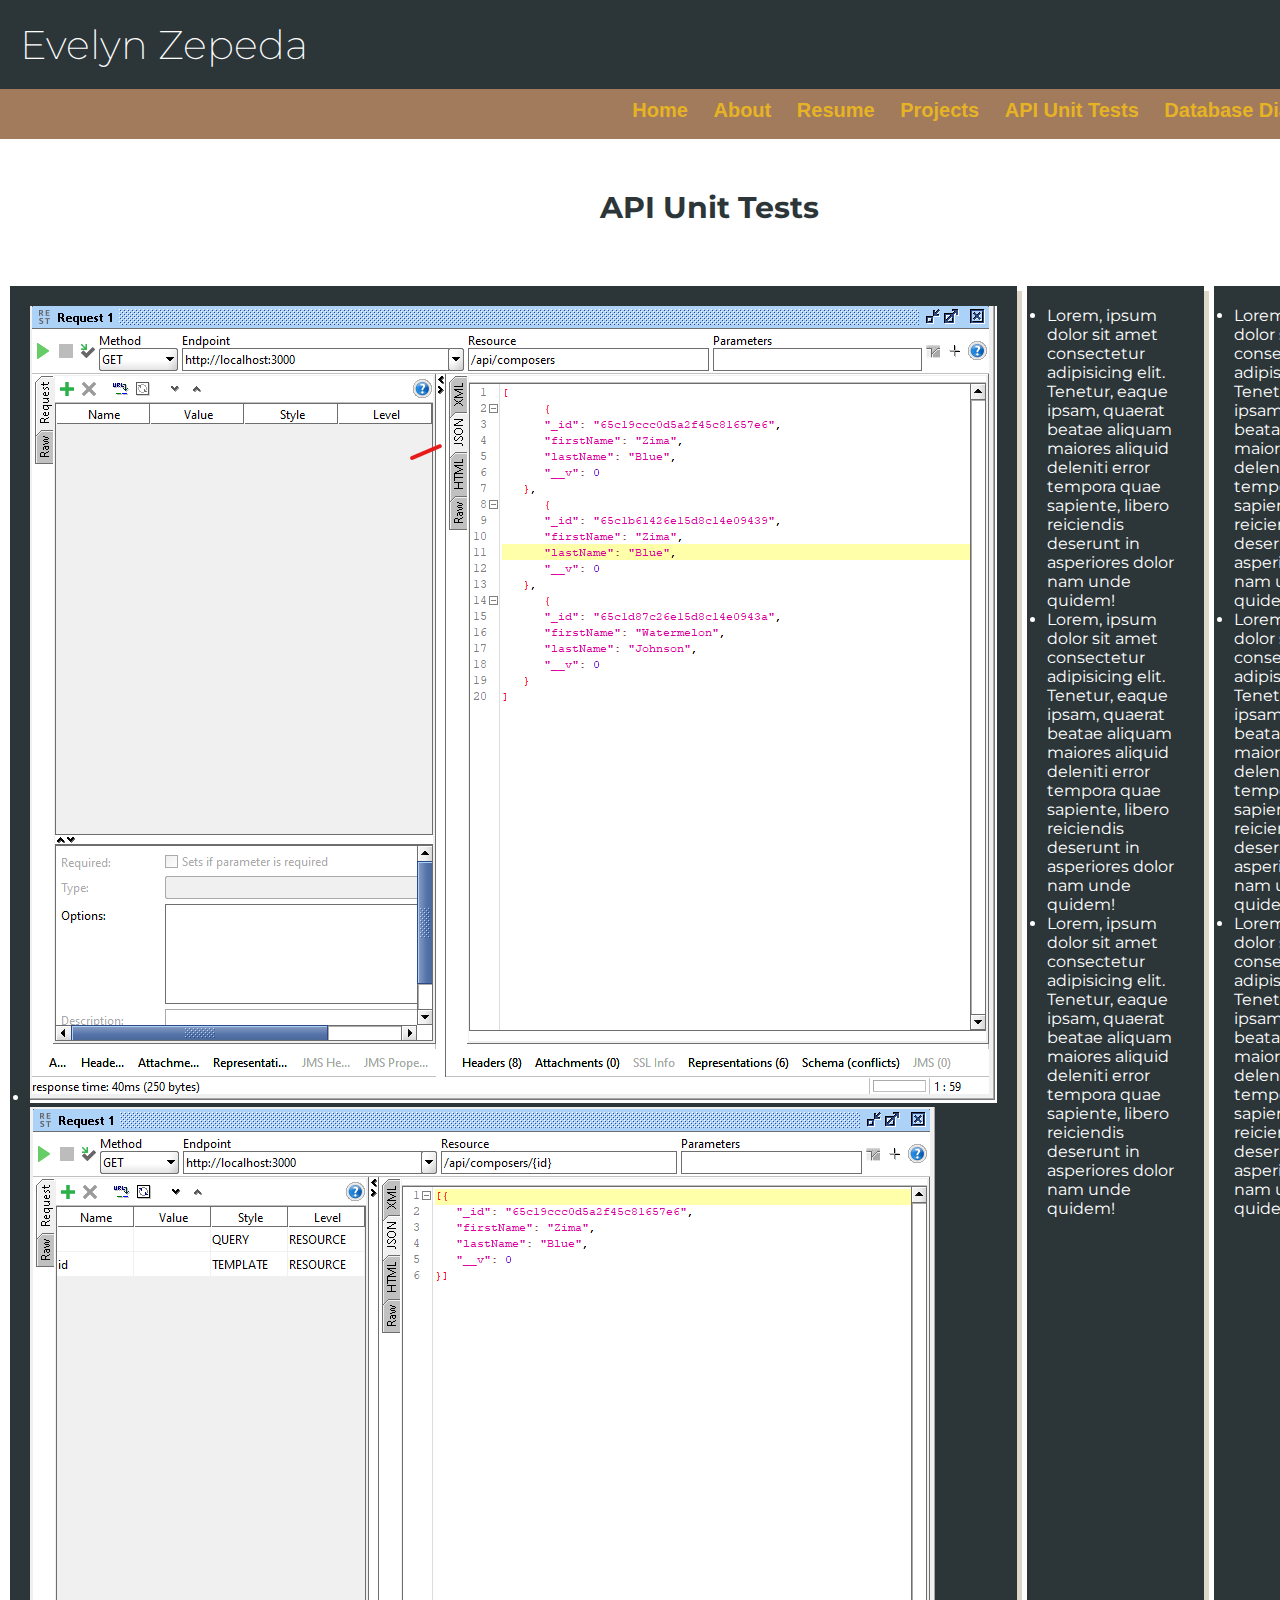
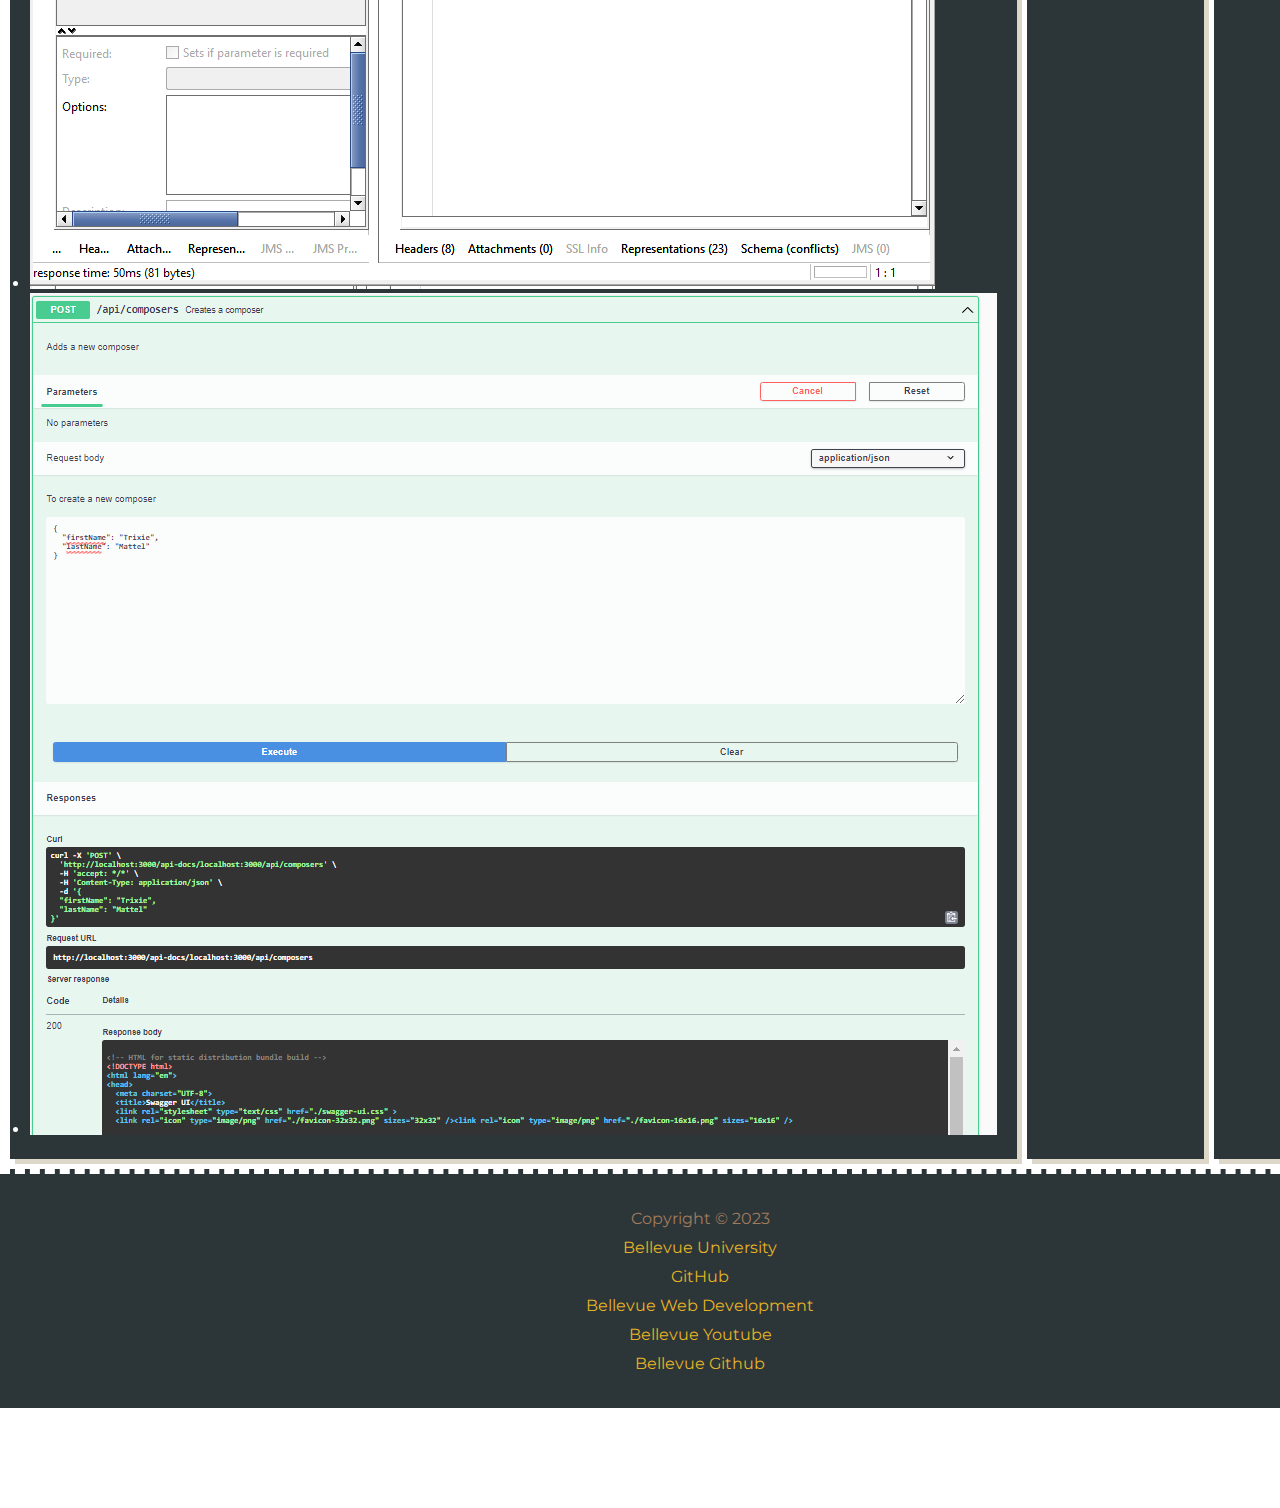
==== personal-portfolio/api.html @ da41aa1c "Week 4" ====
<!--
======================================
Title: api.html 
Author: Evelyn Zepeda
Date: 12/17/23
Description: API Units Page
=====================================
-->

<!DOCTYPE html>
<html lang="en">
<head>
  <meta charset="UTF-8">
  <meta name="viewport" content="width=device-width, initial-scale=1.0">
  <title>API Unit Tests</title>
  <link rel="stylesheet" href="style.css">
  <script src="footer.js"></script>
  <script src="header.js"></script>
  <link href="https://fonts.googleapis.com/css2?family=Montserrat:wght@200;500&family=Oswald:wght@500;700&display=swap" rel="stylesheet">
</head>
<body>
  
  <div class="container">

    
      <header-component></header-component>

      
        <h2 id="api-title">API Unit Tests</h2>
  
      <div class="api">
      <div class="api-container">
        <p><li><img src="images/findAll-api-unit-test.png"></p>
        </li><div>
          <p><li><img src="images/get-id-api-unit-test.png"></p></li>
        </div>
        <div>
          <p><li><img src="images/post-api-unit-test-swagger.png"> </p></li>
        </div>
      </div>
    

      <div class="api-container">
        <p><li>Lorem, ipsum dolor sit amet consectetur adipisicing elit. Tenetur, eaque ipsam, quaerat beatae aliquam maiores aliquid deleniti error tempora quae sapiente, libero reiciendis deserunt in asperiores dolor nam unde quidem!</p>
        </li><div>
          <p><li>Lorem, ipsum dolor sit amet consectetur adipisicing elit. Tenetur, eaque ipsam, quaerat beatae aliquam maiores aliquid deleniti error tempora quae sapiente, libero reiciendis deserunt in asperiores dolor nam unde quidem!</p></li>
        </div>
        <div>
          <p><li>Lorem, ipsum dolor sit amet consectetur adipisicing elit. Tenetur, eaque ipsam, quaerat beatae aliquam maiores aliquid deleniti error tempora quae sapiente, libero reiciendis deserunt in asperiores dolor nam unde quidem!</p></li>
        </div>
      </div>

      <div class="api-container">
        <p><li>Lorem, ipsum dolor sit amet consectetur adipisicing elit. Tenetur, eaque ipsam, quaerat beatae aliquam maiores aliquid deleniti error tempora quae sapiente, libero reiciendis deserunt in asperiores dolor nam unde quidem!</p>
        </li><div>
          <p><li>Lorem, ipsum dolor sit amet consectetur adipisicing elit. Tenetur, eaque ipsam, quaerat beatae aliquam maiores aliquid deleniti error tempora quae sapiente, libero reiciendis deserunt in asperiores dolor nam unde quidem!</p></li>
        </div>
        <div>
          <p><li>Lorem, ipsum dolor sit amet consectetur adipisicing elit. Tenetur, eaque ipsam, quaerat beatae aliquam maiores aliquid deleniti error tempora quae sapiente, libero reiciendis deserunt in asperiores dolor nam unde quidem!</p></li>
        </div>
      </div>
      
      
</div><footer-component></footer-component>
    </div>
  </div>

</body>
</html>
---- personal-portfolio/style.css ----
* {
    margin: 0;
    padding: 0;
    box-sizing: border-box;
}

.about {
    background-color: #DCD7C9;
}

body {
    /* background-color: #223a3b; */
}

.container {
    width: 1400px;
    margin: 0 auto;
    margin-bottom: 100px;
}



.name {
    font-size: 40px;
    font-family: montserrat;
    font-weight: 200;
    background-color: #2C3639;
    color: #fff;
    padding: 20px;
    
}

nav {
    /* background-color: #F4dec8; */
    background-color: #A27B5C;
    height: 50px;
    font-size: 20px;
    font-family: 'Gill Sans', 'Gill Sans MT', Calibri, 'Trebuchet MS', sans-serif;
    font-weight: 700;
    text-align: right;
    padding-top: 10px;
    padding-right: 40px;
}

.home-image {
    /* background-color: #2a3646; */
    margin: 40px 0 0 60px;
    padding-top: 10px;
}


.profile-img {
    width: 500px;
    border: 15px solid #ca8b2c;
    border-radius: 12%;
    float: left;
    margin-top: 30px;
}

.brief-bio {
    float: right;
    width: 700px;
    background-color: #102c35;
    height: 600px;
    color: #fff;
    font-family: 'Gill Sans', 'Gill Sans MT', Calibri, 'Trebuchet MS', sans-serif;
    font-size: 25px;
    border-radius: 12%;
    border: 10px solid rgb(37, 56, 68);
    margin-right: 30px;
    margin-bottom: 100px;
    padding-top: 40px;
    
}

.background {
    background-color: #DCD7C9;
}

.bio {
    padding: 40px;
    word-spacing: 7px;
}

.hello-world {
    font-family: montserrat;
    font-weight: 200;
    margin-left: 40px;
    margin-top: 10px;
}

.bucket-container {
 clear: both;
 background-color: #A27B5C;
 height: 300px;
 
}

#bucket-list {
    font-family: montserrat;
    font-weight: 500;
    color: #fff;
    font-size: 30px;
    padding: 30px 40px;
}
    


.grid-container {
    display: grid;
    grid-template-columns: auto auto auto;
    padding-left: 40px;
}

.grid-item {
    font-size: 25px;
    padding: 5px;
    display: inline;
    font-family: 'Gill Sans', 'Gill Sans MT', Calibri, 'Trebuchet MS', sans-serif;
}

ul {
    list-style-type: none;
    width: 1400px;
}

a {
    padding: 10px;
}


a:link {
    color: #E6B325;
    text-decoration: none;
}

a:visited {
    color: #61481C;
}

a:hover {
    color: #DCD7C9;
}

#watermelon {
    width: 400px;
    float: left;
    margin: 100px 30px 0 40px;
    border: 15px solid #ca8b2c;
    border-radius: 12%;
}

#splash {
    width: 400px;
    float: right;
    border: 15px solid #ca8b2c;
    border-radius: 12%;
    margin: 70px 40px 0 30px;
}

#center {
    padding: 150px 0;
    width: 700px;
    margin-left: 400px;
    height: 700px;
   
}

.about {
    width: 500px; 
    font-family: 'Gill Sans', 'Gill Sans MT', Calibri, 'Trebuchet MS', sans-serif;

}

.about-background {
   background-color: #DCD7C9;
}

#about-title {
    font-family: montserrat;
    font-weight: 500;
    color: white;
    padding-bottom: 10px;
}

 #resume-container {
    background-color: #DCD7C9;
    height: 700px;
 }

 #resume-background {
    background-color: #102c35;
    width: 900px;
    margin: 0 auto;
    height: 700px;
 }

 #title {
    font-family: montserrat;
    font-weight: 200;
    color: #fff;
    text-align: center;
    padding: 10px;
    font-size: 25px;
 }

 #job-title {
    margin-right: 200px;
    font-size: 30px;
    color: #A27B5C;
    float: right;
    font-family: 'Gill Sans', 'Gill Sans MT', Calibri, 'Trebuchet MS', sans-serif;
 }


 #job-list {
    text-align: center;
    float: right;
    width: 200px;
    margin-right: 120px;
    color: #A27B5C;
    font-size: 18px;
    font-family: 'Gill Sans', 'Gill Sans MT', Calibri, 'Trebuchet MS', sans-serif;


 }

 #date-title {
    color: #A27B5C;
    font-family: 'Gill Sans', 'Gill Sans MT', Calibri, 'Trebuchet MS', sans-serif;
    font-size: 18px;
    font-size: 30px;
    padding-left: 200px;
    /* background-color: greenyellow; */
 }


 #dates {
    /* clear: both; */
    text-align: center;
    width: 200px;
    margin-left: 120px;
    /* padding-left: 190px; */
    color: #A27B5C;
    float: left;
    font-size: 18px;
    font-family: 'Gill Sans', 'Gill Sans MT', Calibri, 'Trebuchet MS', sans-serif;
 }


 .spacing {
    margin-top: 100px;
 }

 #projects-title {
    font-family: montserrat;
    text-align: center;
    padding: 30px;
 }

 #projects-background {
    background-color: #DCD7C9;
    
 }

#projects-container {
    width: 600px;
    text-align: center;
    margin-left: 400px;
    background-color: white;
    padding: 30px;
    box-shadow: 10px 10px black;
}

.cards {
    display: grid;
    padding: 10px;
    column-gap: 10px;
    row-gap: 10px;
    grid-template-columns: auto auto auto;
    font-family: montserrat;
}

.api {
     display: grid;
    padding: 10px;
    column-gap: 10px;
    row-gap: 10px;
    grid-template-columns: auto auto auto;
    font-family: montserrat;
}

.api-container {
    background-color: #2C3639;
    box-shadow: 5px 5px #DCD7C9;
    color: white;
    padding: 20px;
}

#api-title {
    padding: 50px 0 50px 600px;
    width: 100%;
    color: #2C3639;
    font-family: montserrat;
    font-size: 30px;
    
}

.data-container {
    background-color: #ca8b2c;
    color: white;
    padding: 100px;
   
}

#footer {
    padding: 30px;
    border-top: dashed 5px #fff;
    text-align: center;
    width: 1400px;
    background-color: #2C3639;
    color: #A27B5C;
    font-family: montserrat, sans-serif;
}

.footer-padding {
    padding: 5px;
}
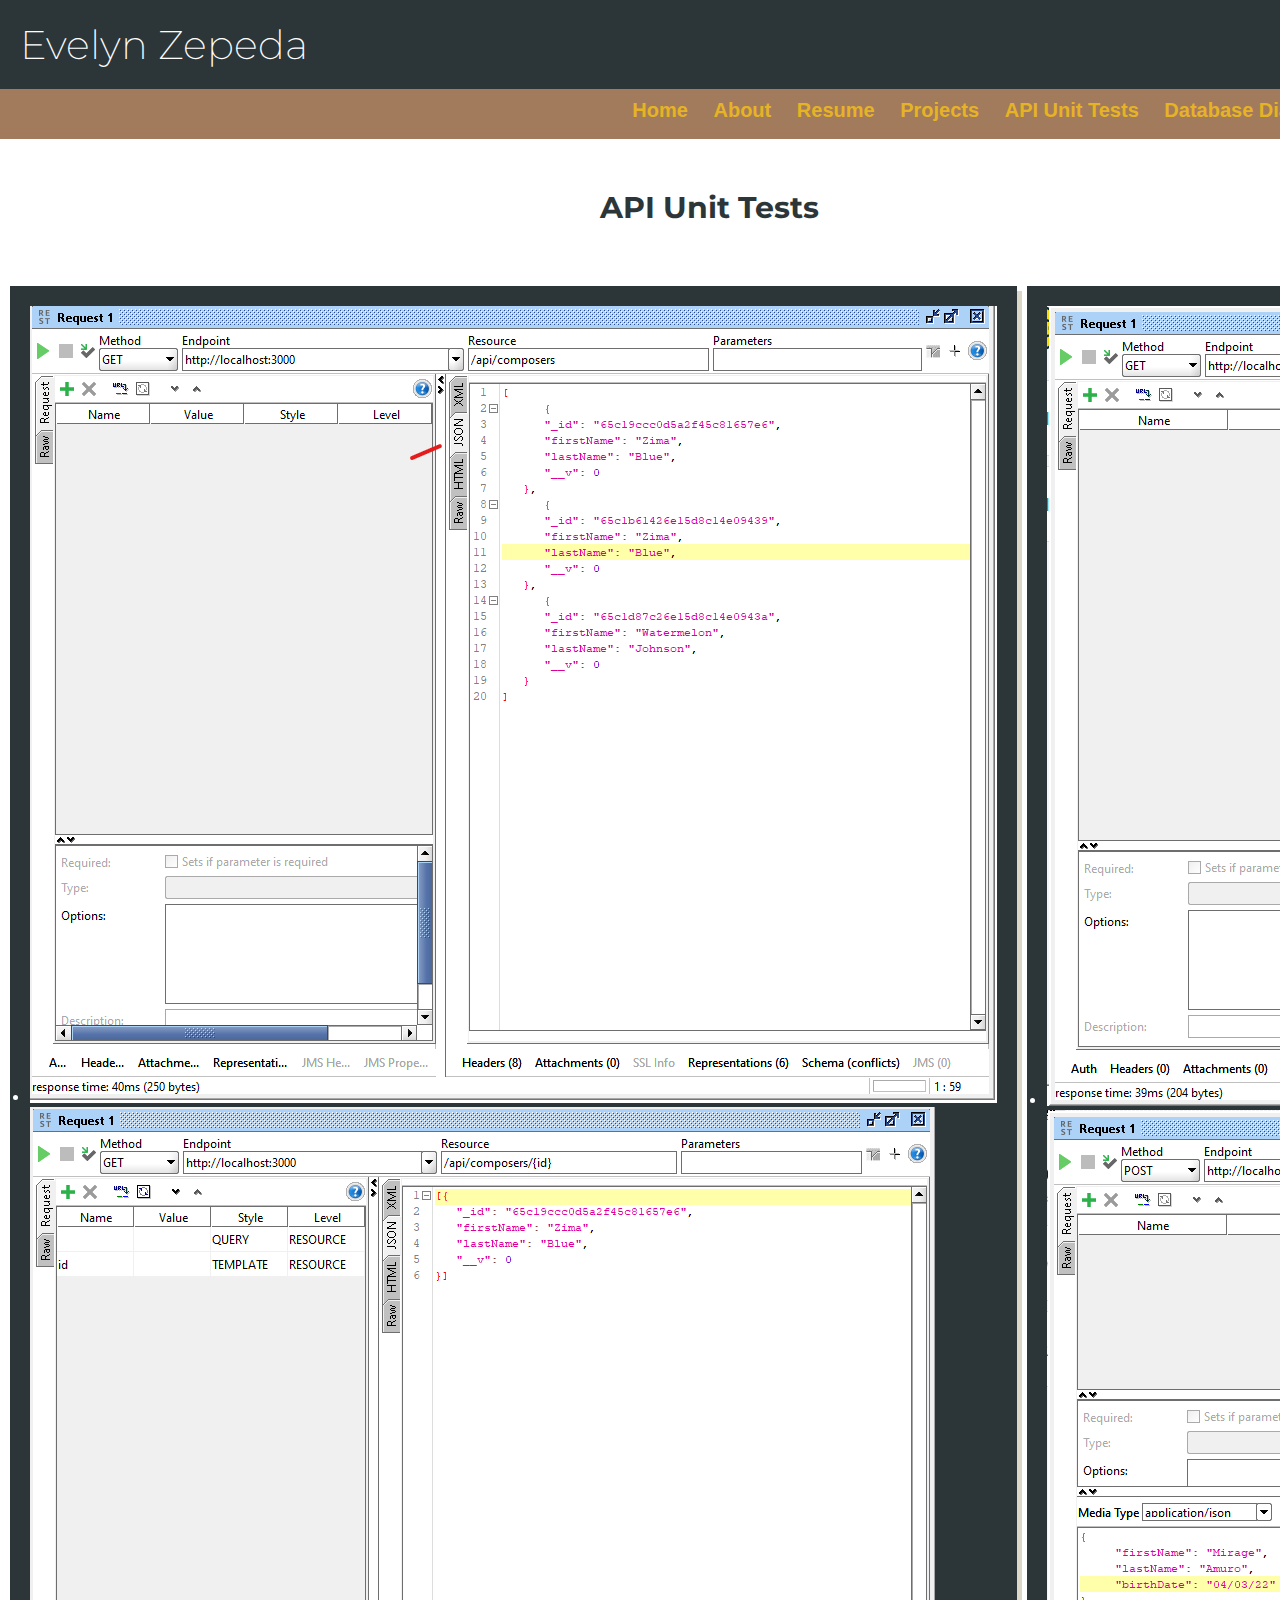
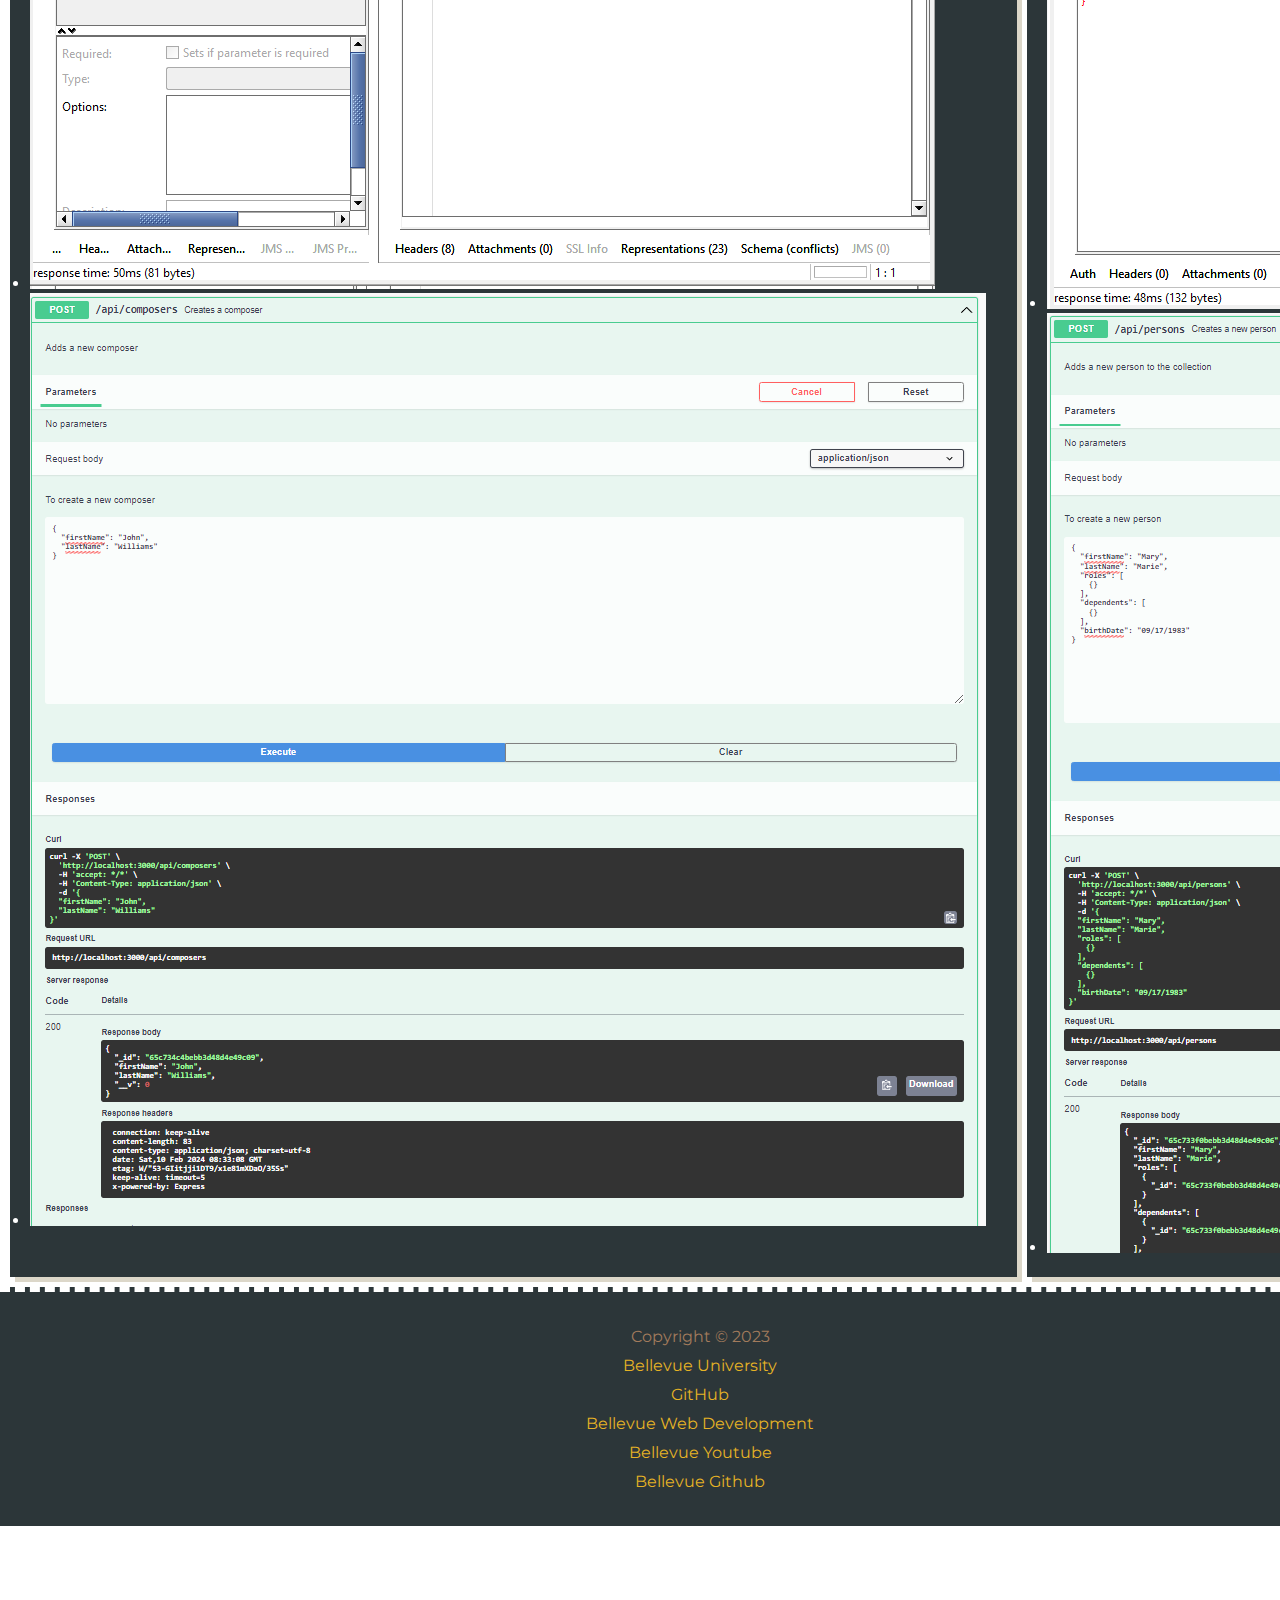
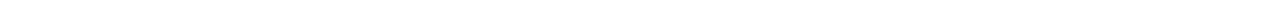
==== commit 04cfc7de: "Week 5" ====
--- a/personal-portfolio/api.html
+++ b/personal-portfolio/api.html
@@ -41,12 +41,12 @@
     
 
       <div class="api-container">
-        <p><li>Lorem, ipsum dolor sit amet consectetur adipisicing elit. Tenetur, eaque ipsam, quaerat beatae aliquam maiores aliquid deleniti error tempora quae sapiente, libero reiciendis deserunt in asperiores dolor nam unde quidem!</p>
+        <p><li><img src="images/get-persons-soapui.png"> </p>
         </li><div>
-          <p><li>Lorem, ipsum dolor sit amet consectetur adipisicing elit. Tenetur, eaque ipsam, quaerat beatae aliquam maiores aliquid deleniti error tempora quae sapiente, libero reiciendis deserunt in asperiores dolor nam unde quidem!</p></li>
+          <p><li><img src="images/soapui-post-unit-test.png"> </p></li>
         </div>
         <div>
-          <p><li>Lorem, ipsum dolor sit amet consectetur adipisicing elit. Tenetur, eaque ipsam, quaerat beatae aliquam maiores aliquid deleniti error tempora quae sapiente, libero reiciendis deserunt in asperiores dolor nam unde quidem!</p></li>
+          <p><li><img src="images/persons-get-swaggerui.png"> </p></li>
         </div>
       </div>
 
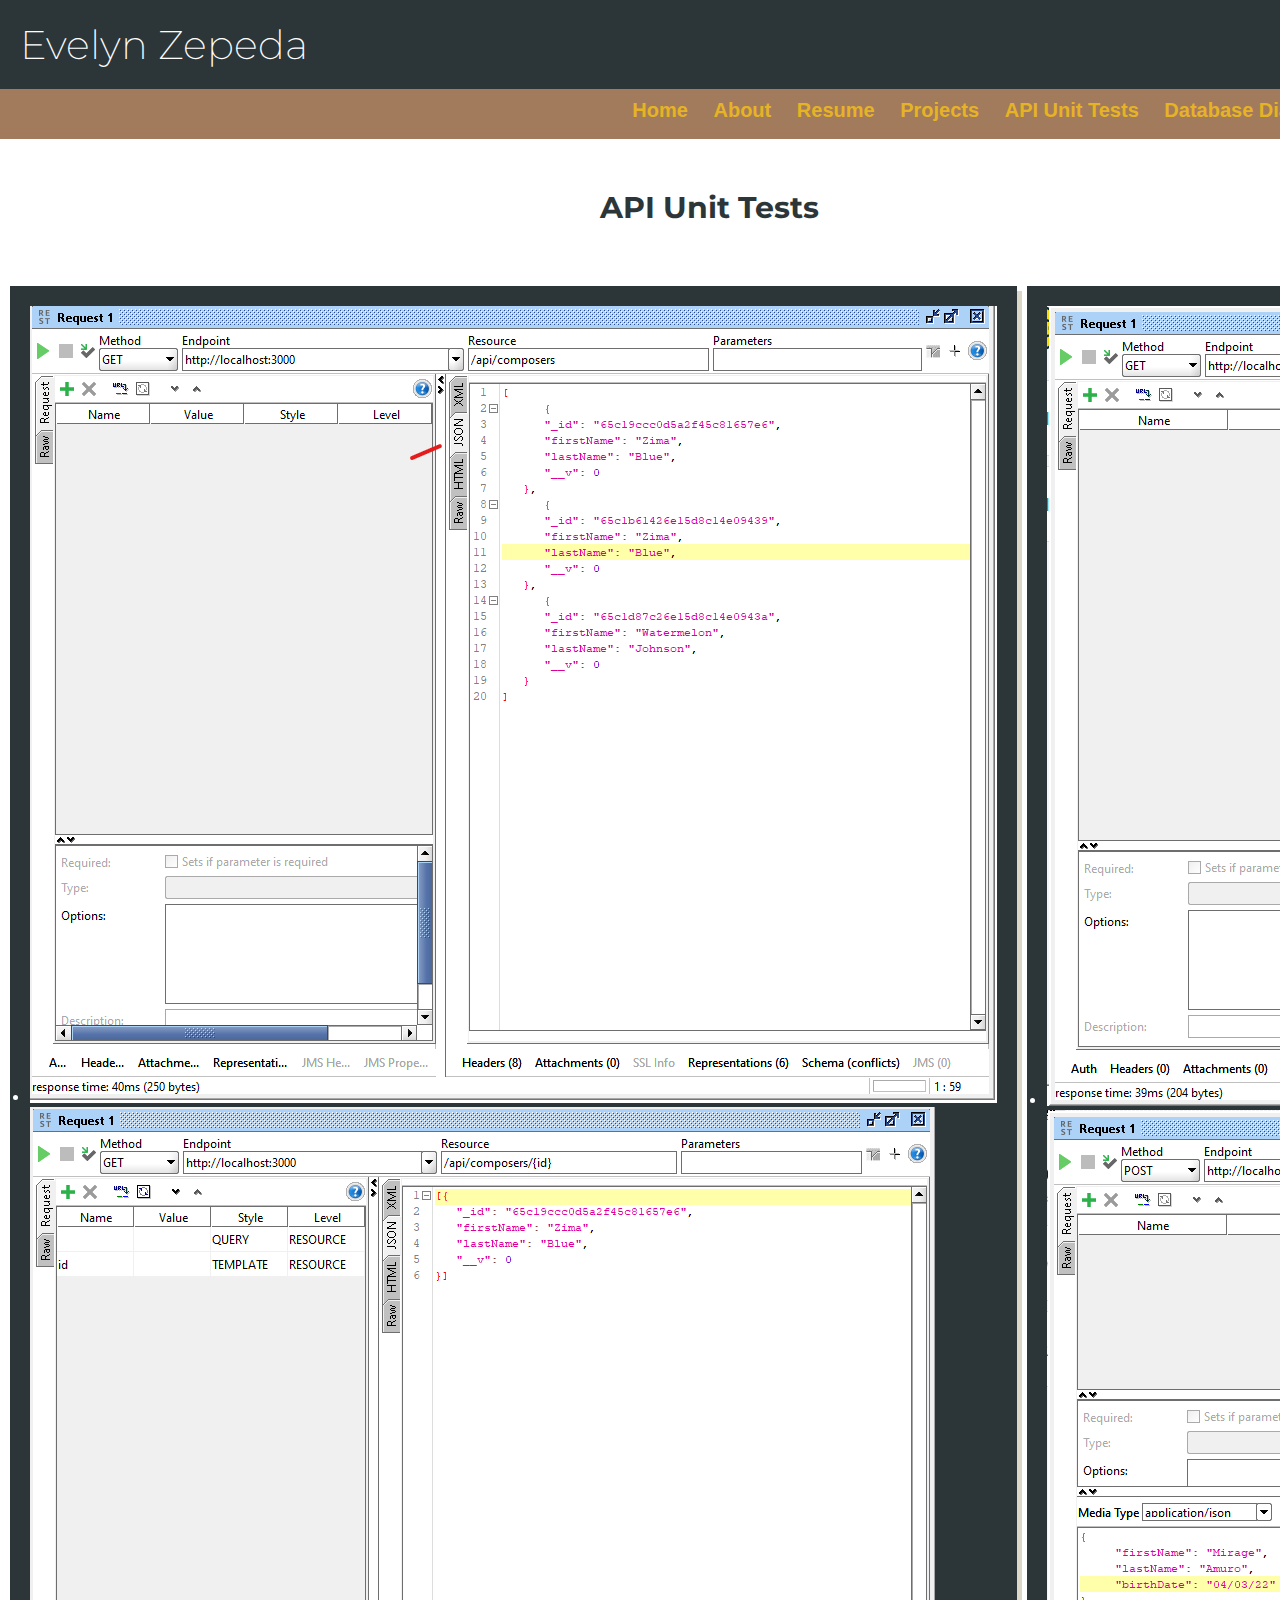
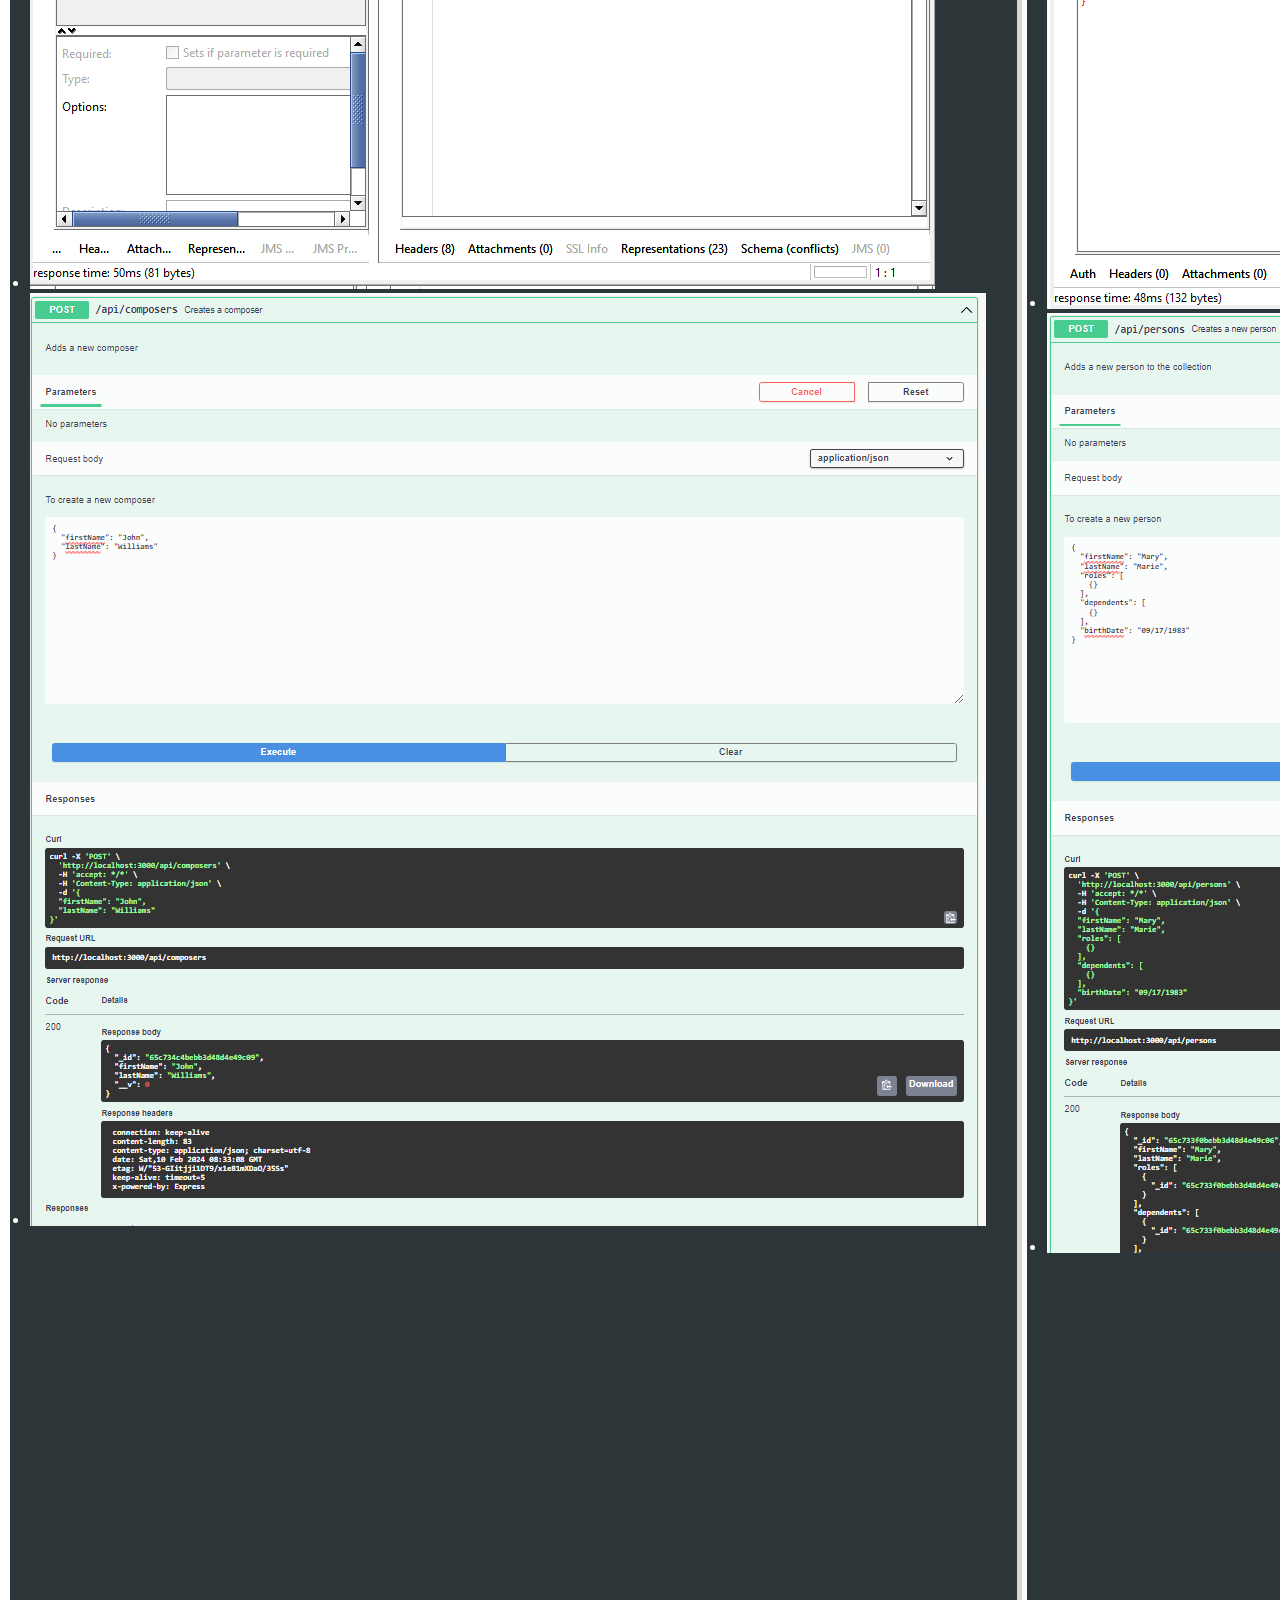
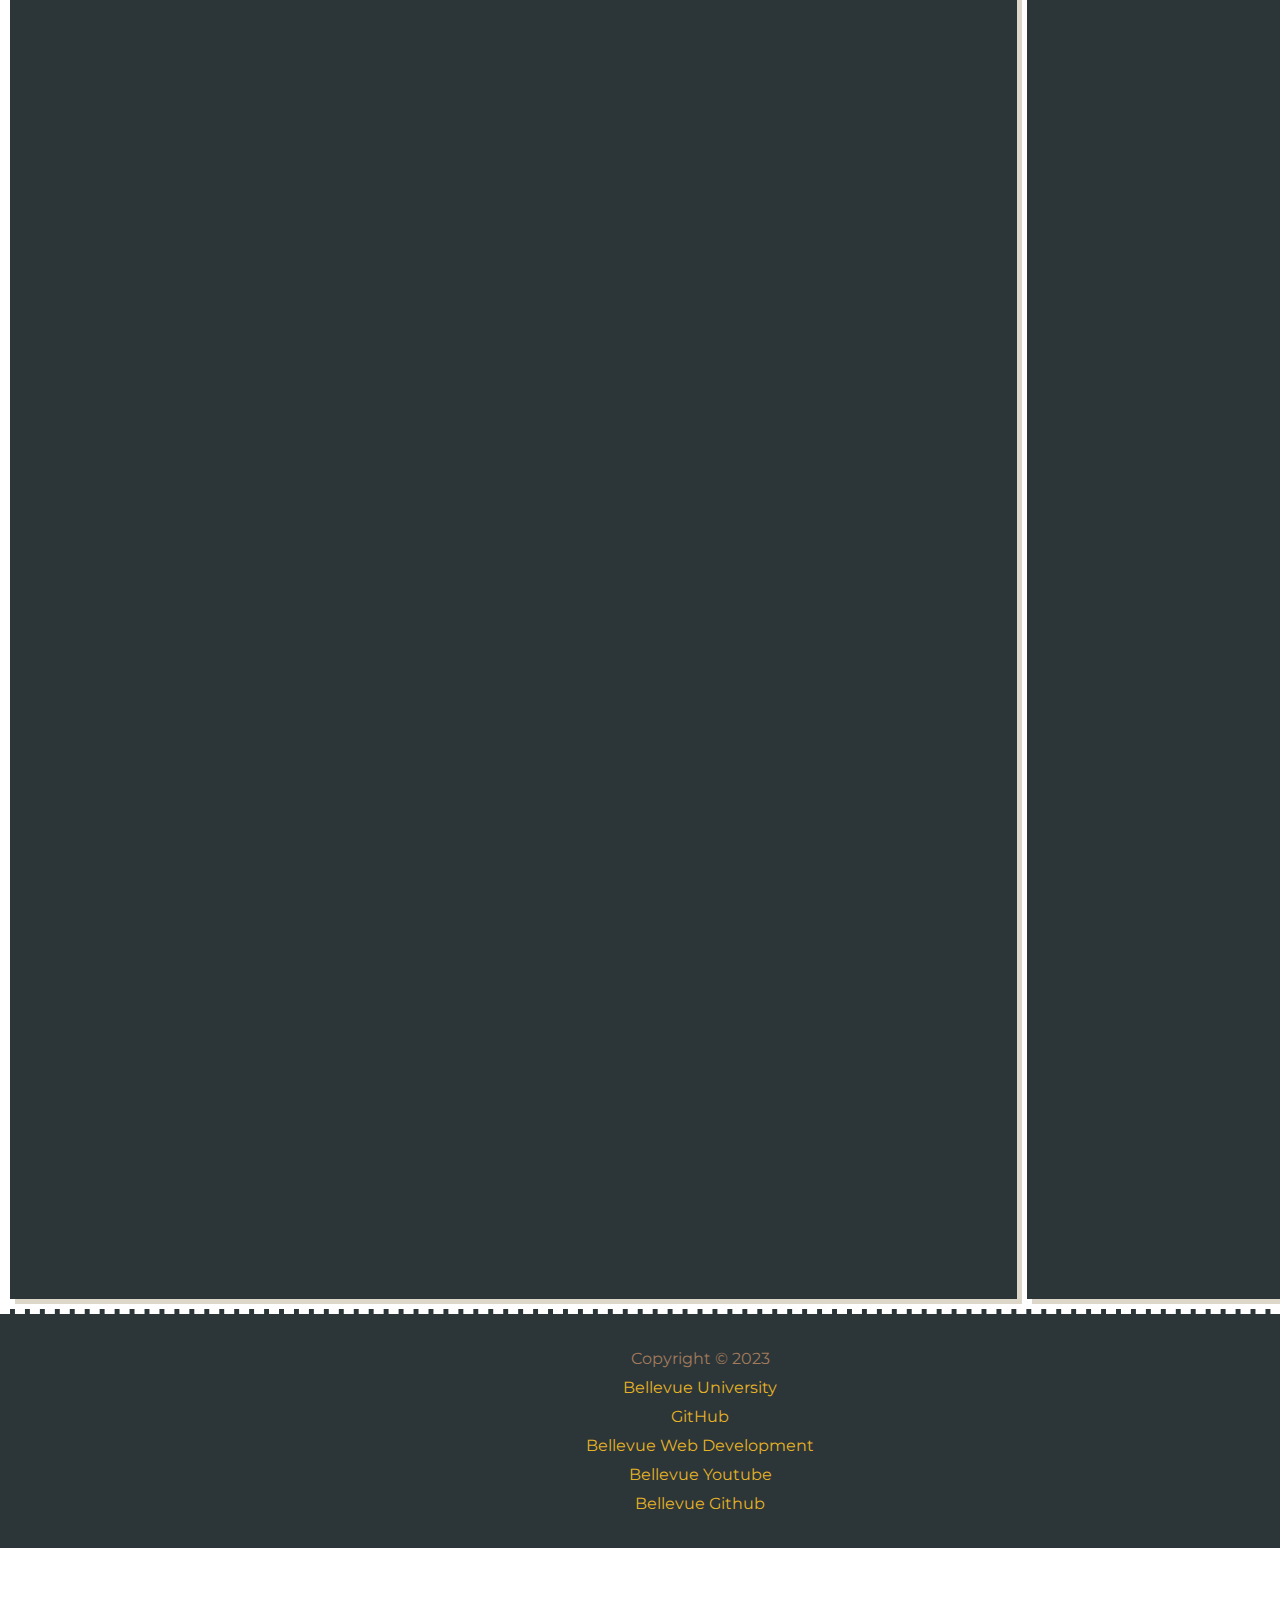
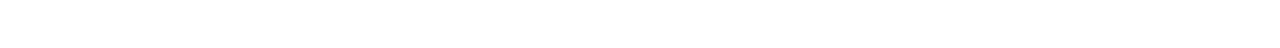
==== commit d412e9ad: "Api Unit Tests" ====
--- a/personal-portfolio/api.html
+++ b/personal-portfolio/api.html
@@ -51,12 +51,18 @@
       </div>
 
       <div class="api-container">
-        <p><li>Lorem, ipsum dolor sit amet consectetur adipisicing elit. Tenetur, eaque ipsam, quaerat beatae aliquam maiores aliquid deleniti error tempora quae sapiente, libero reiciendis deserunt in asperiores dolor nam unde quidem!</p>
+        <p><li><img src="images/user-login-soapui.PNG"></p>
         </li><div>
-          <p><li>Lorem, ipsum dolor sit amet consectetur adipisicing elit. Tenetur, eaque ipsam, quaerat beatae aliquam maiores aliquid deleniti error tempora quae sapiente, libero reiciendis deserunt in asperiores dolor nam unde quidem!</p></li>
+          <p><li><img src="images/user-signup api post test.PNG"> </p></li>
         </div>
         <div>
-          <p><li>Lorem, ipsum dolor sit amet consectetur adipisicing elit. Tenetur, eaque ipsam, quaerat beatae aliquam maiores aliquid deleniti error tempora quae sapiente, libero reiciendis deserunt in asperiores dolor nam unde quidem!</p></li>
+          <p><li><img src="images/createCustomer api test.png"></p></li>
+        </div>
+        <div>
+          <p><li><img src="images/createInvoice-soapui.png"></p></li>
+        </div>
+        <div>
+          <p><li><img src="images/findAllInvoicesByUserName-soapui.png"></p></li>
         </div>
       </div>
       
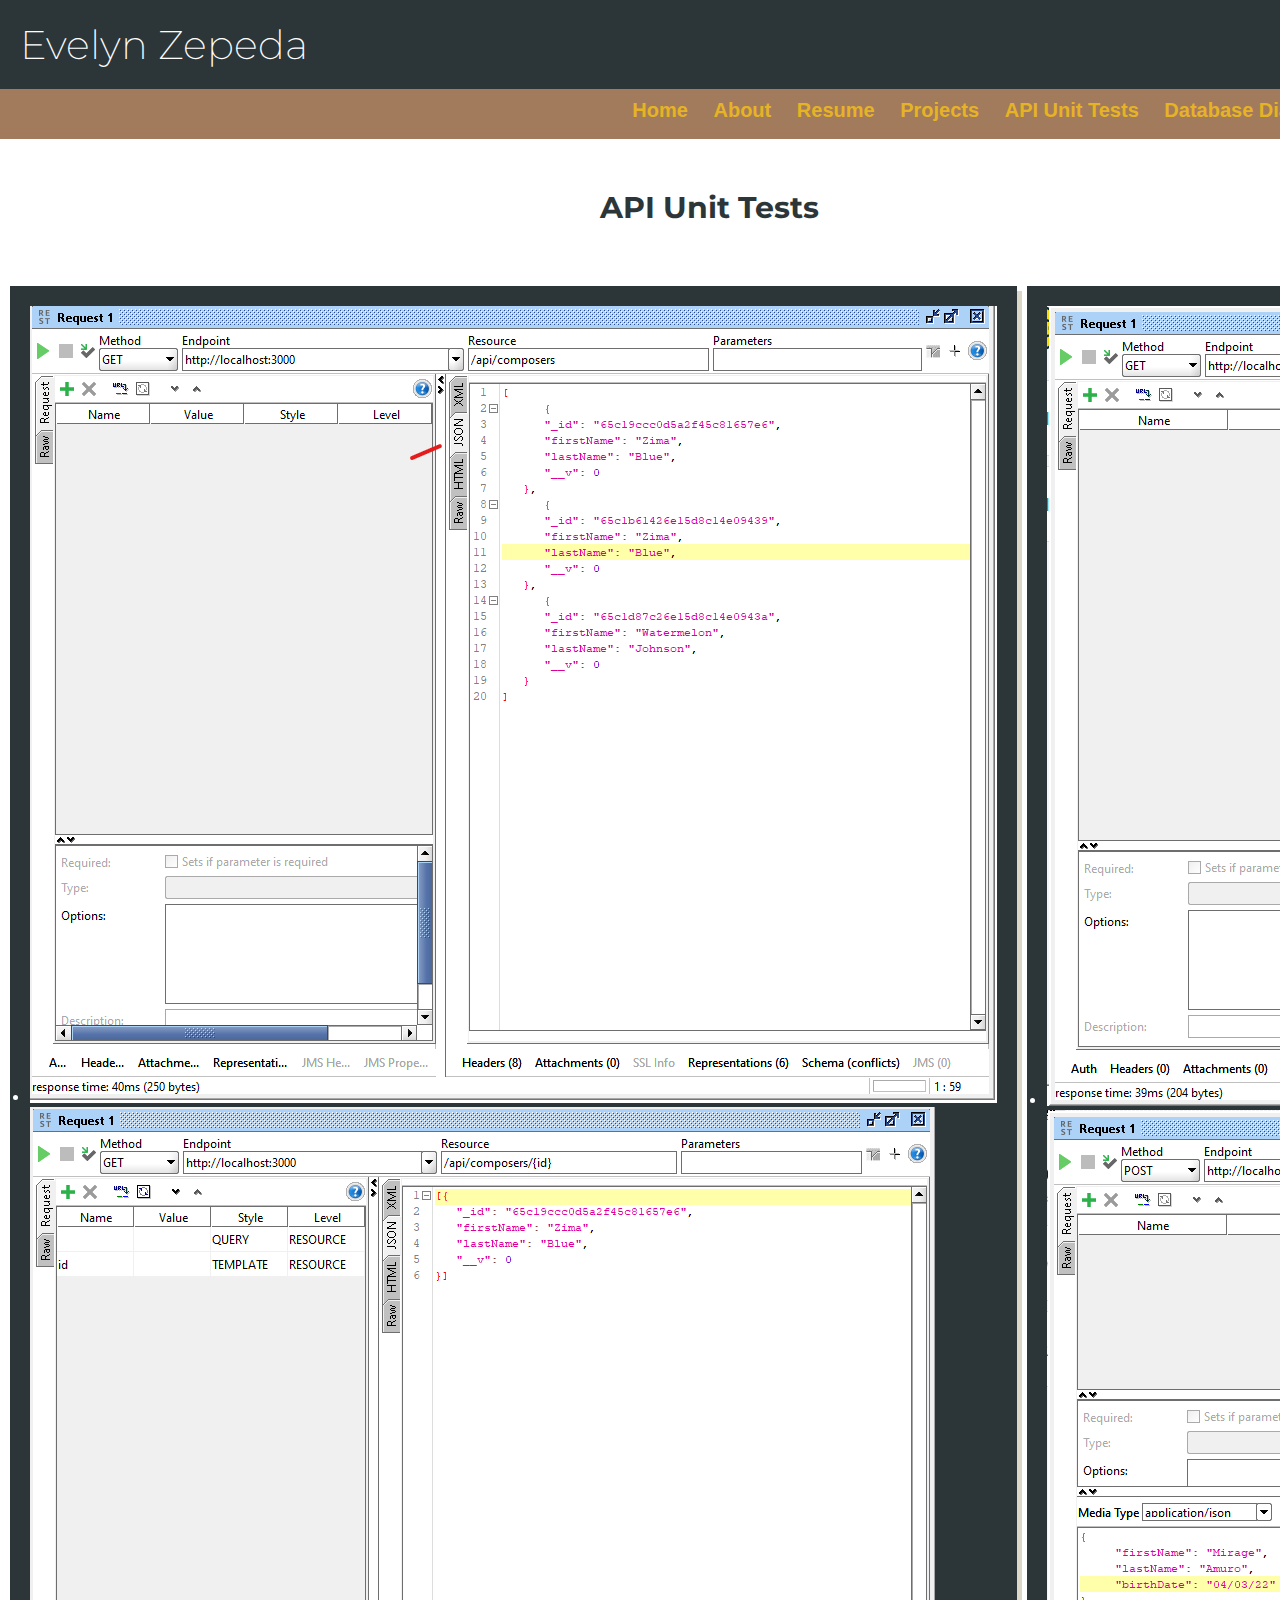
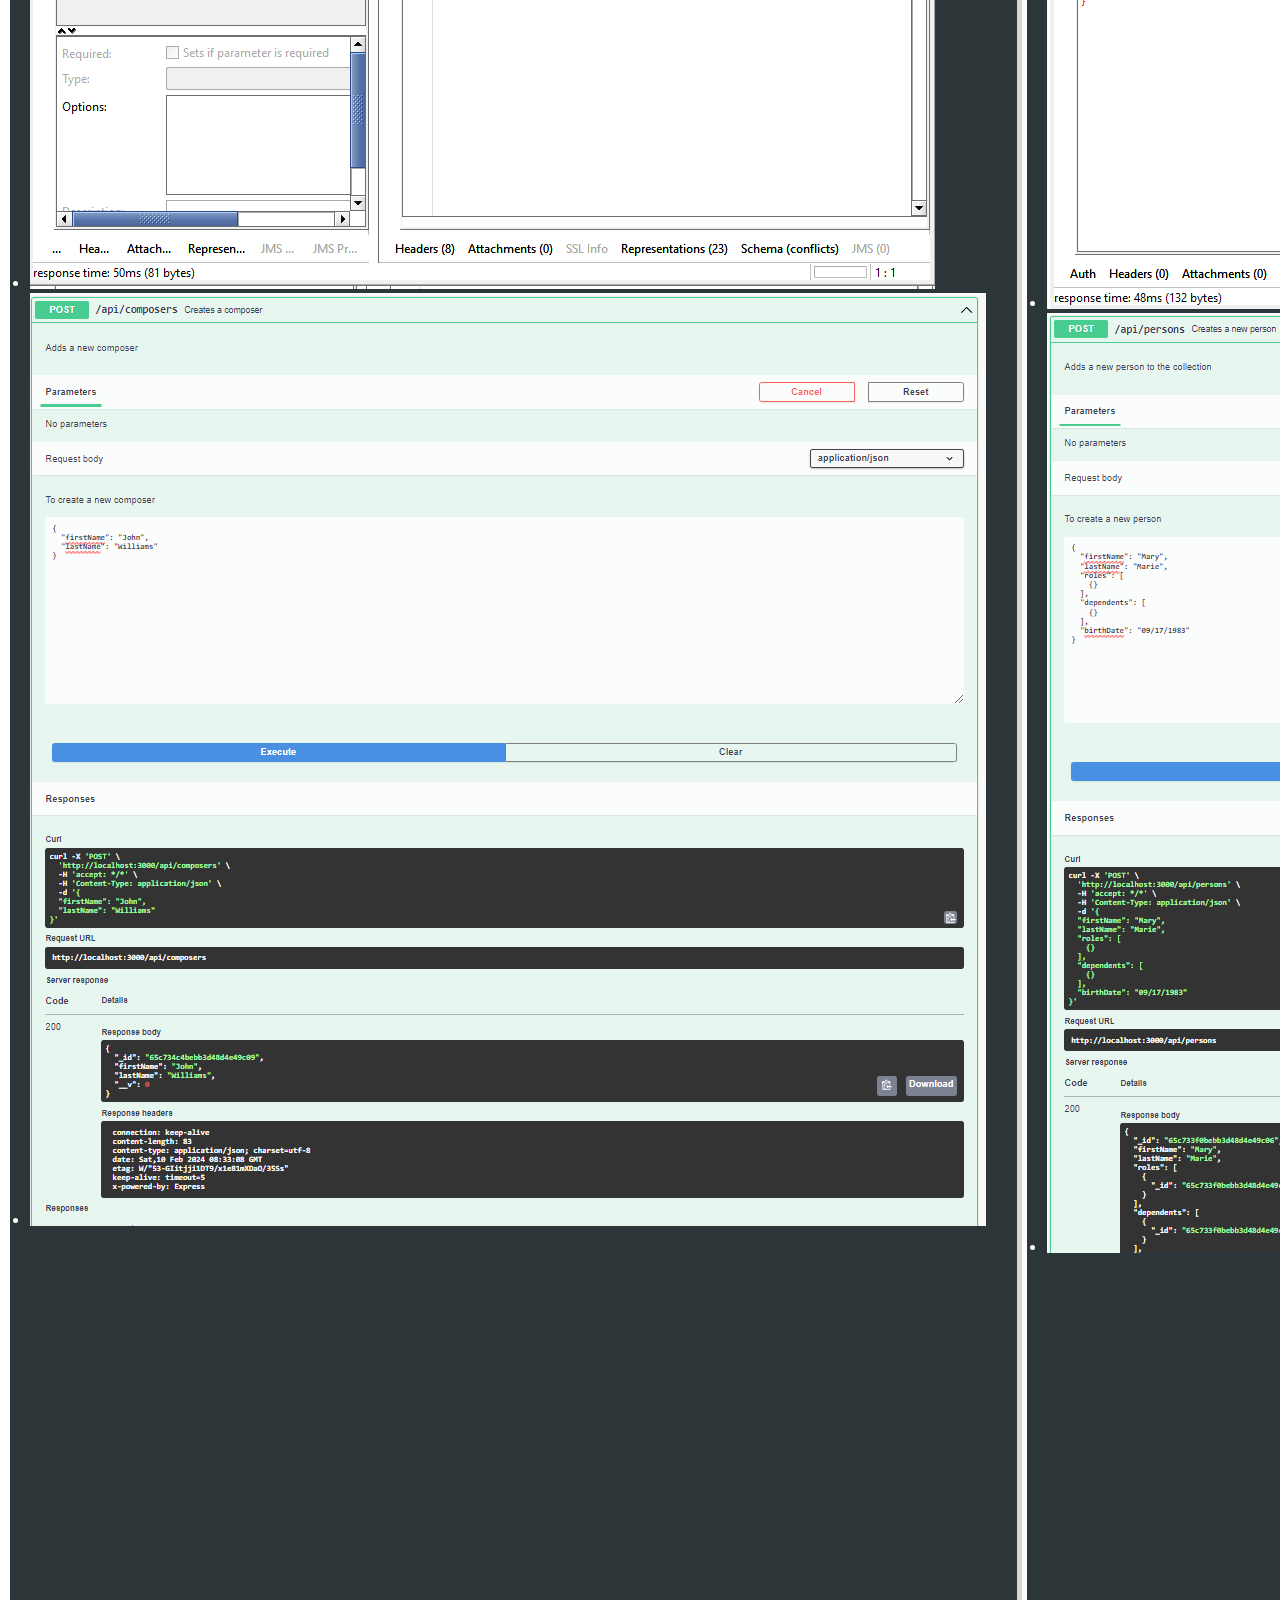
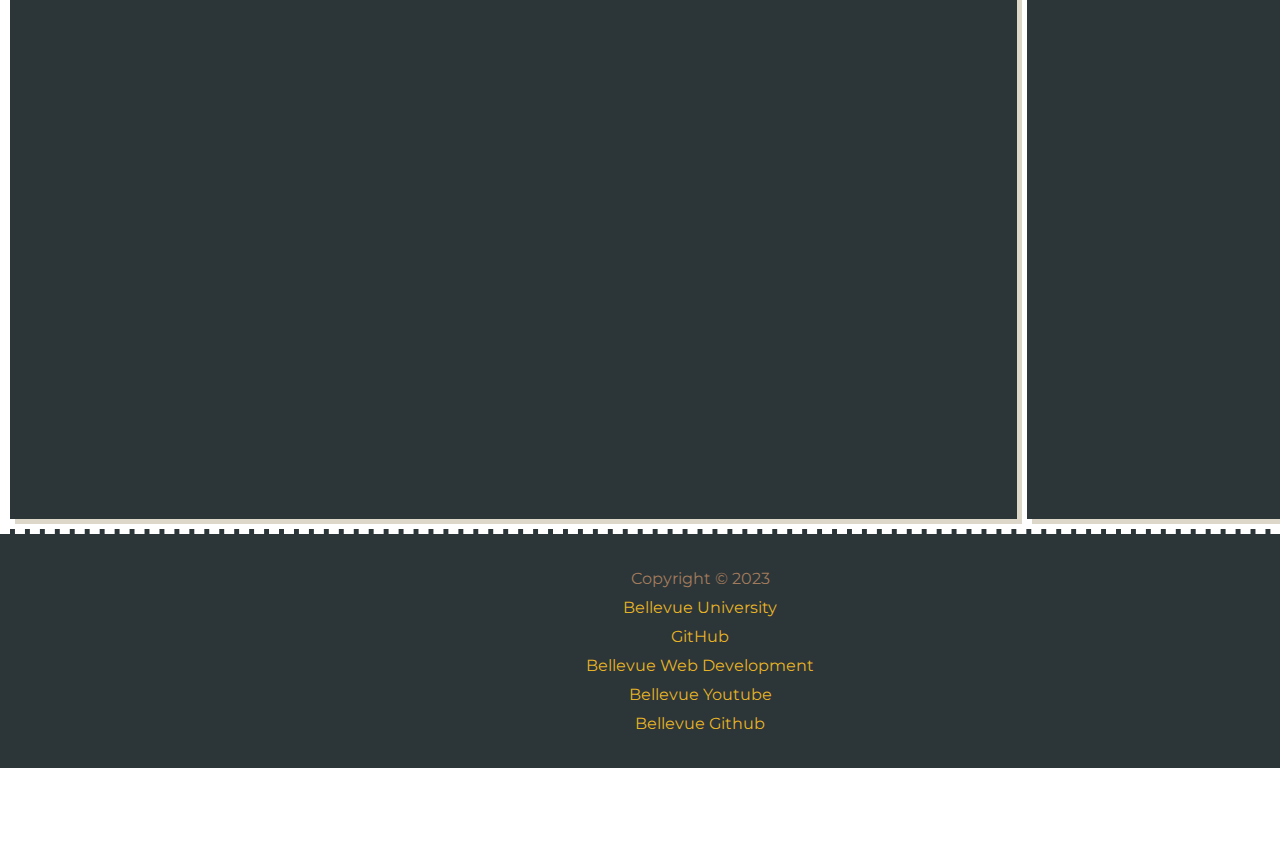
==== commit 14ddea5f: "Add API" ====
--- a/personal-portfolio/api.html
+++ b/personal-portfolio/api.html
@@ -56,7 +56,7 @@
           <p><li><img src="images/user-signup api post test.PNG"> </p></li>
         </div>
         <div>
-          <p><li><img src="images/createCustomer api test.png"></p></li>
+          <p><li><img src="images/createCustomer-swaggerui.png"></p></li>
         </div>
         <div>
           <p><li><img src="images/createInvoice-soapui.png"></p></li>
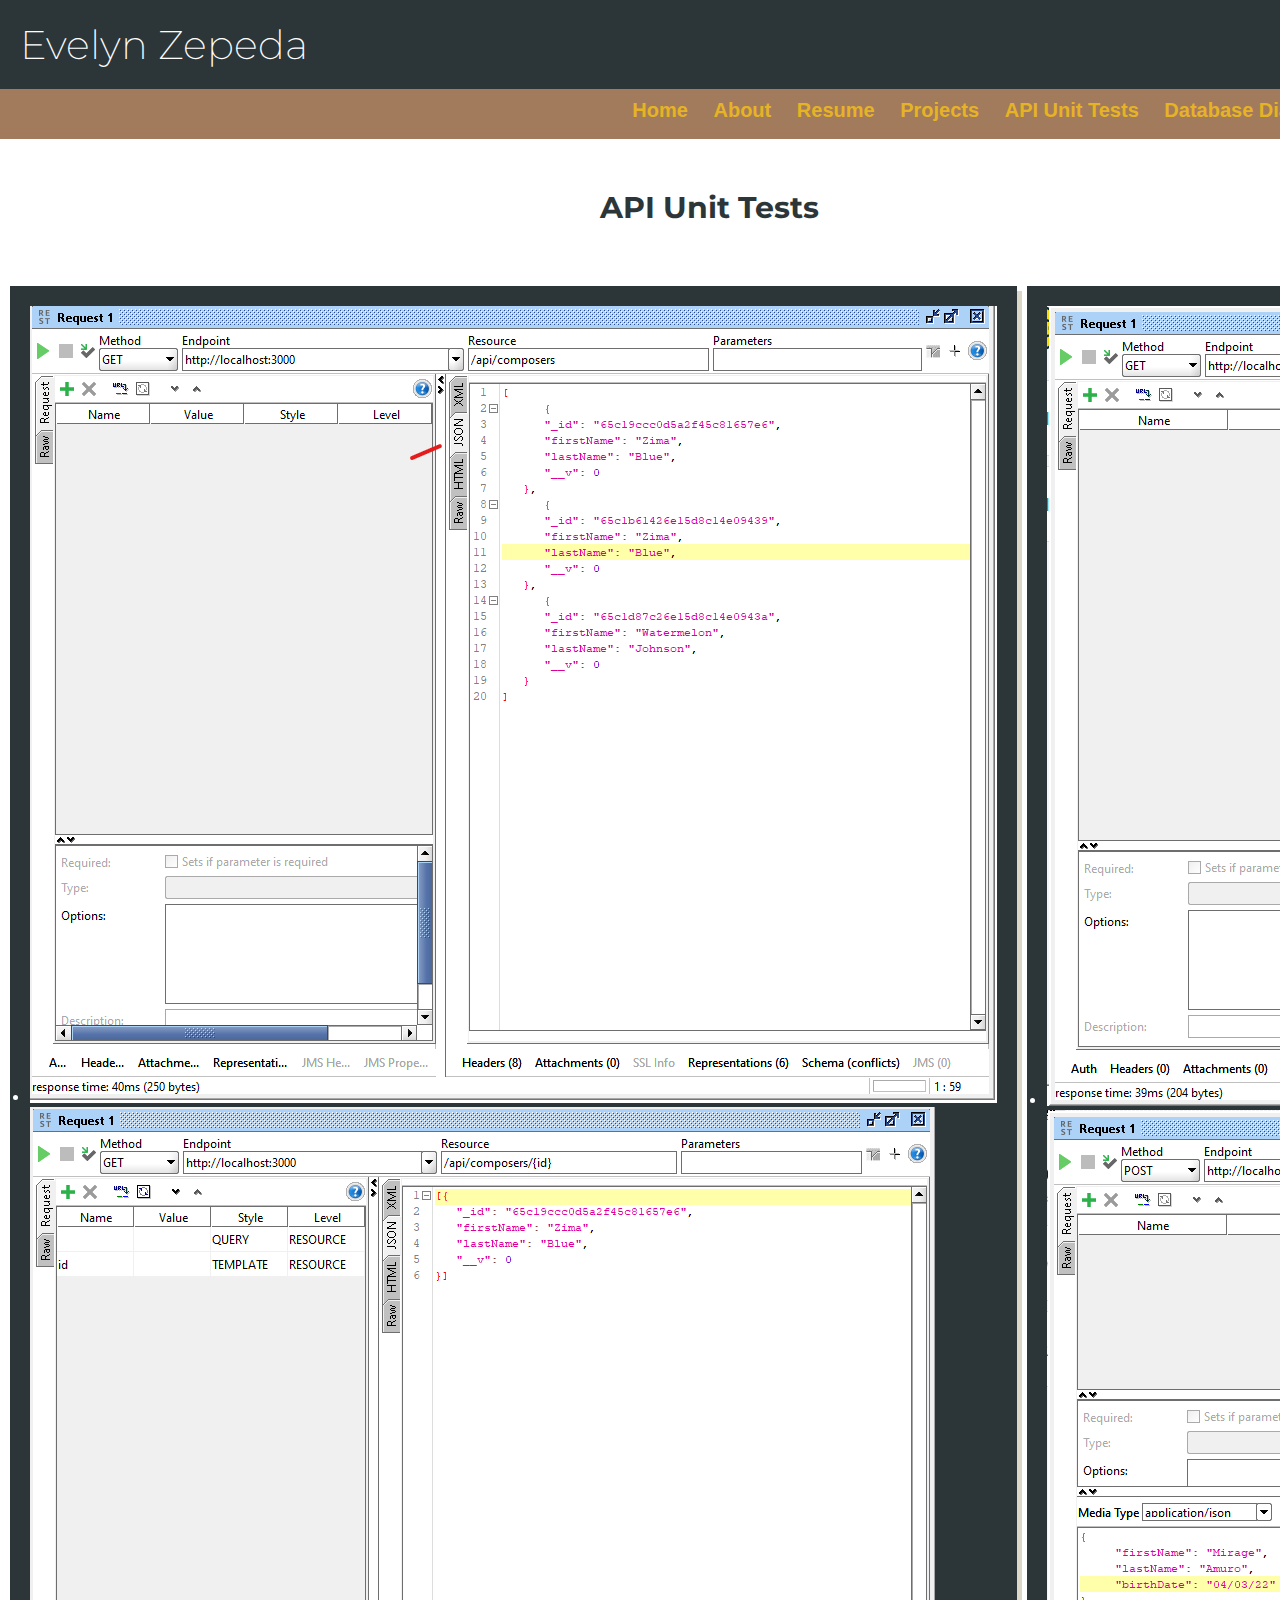
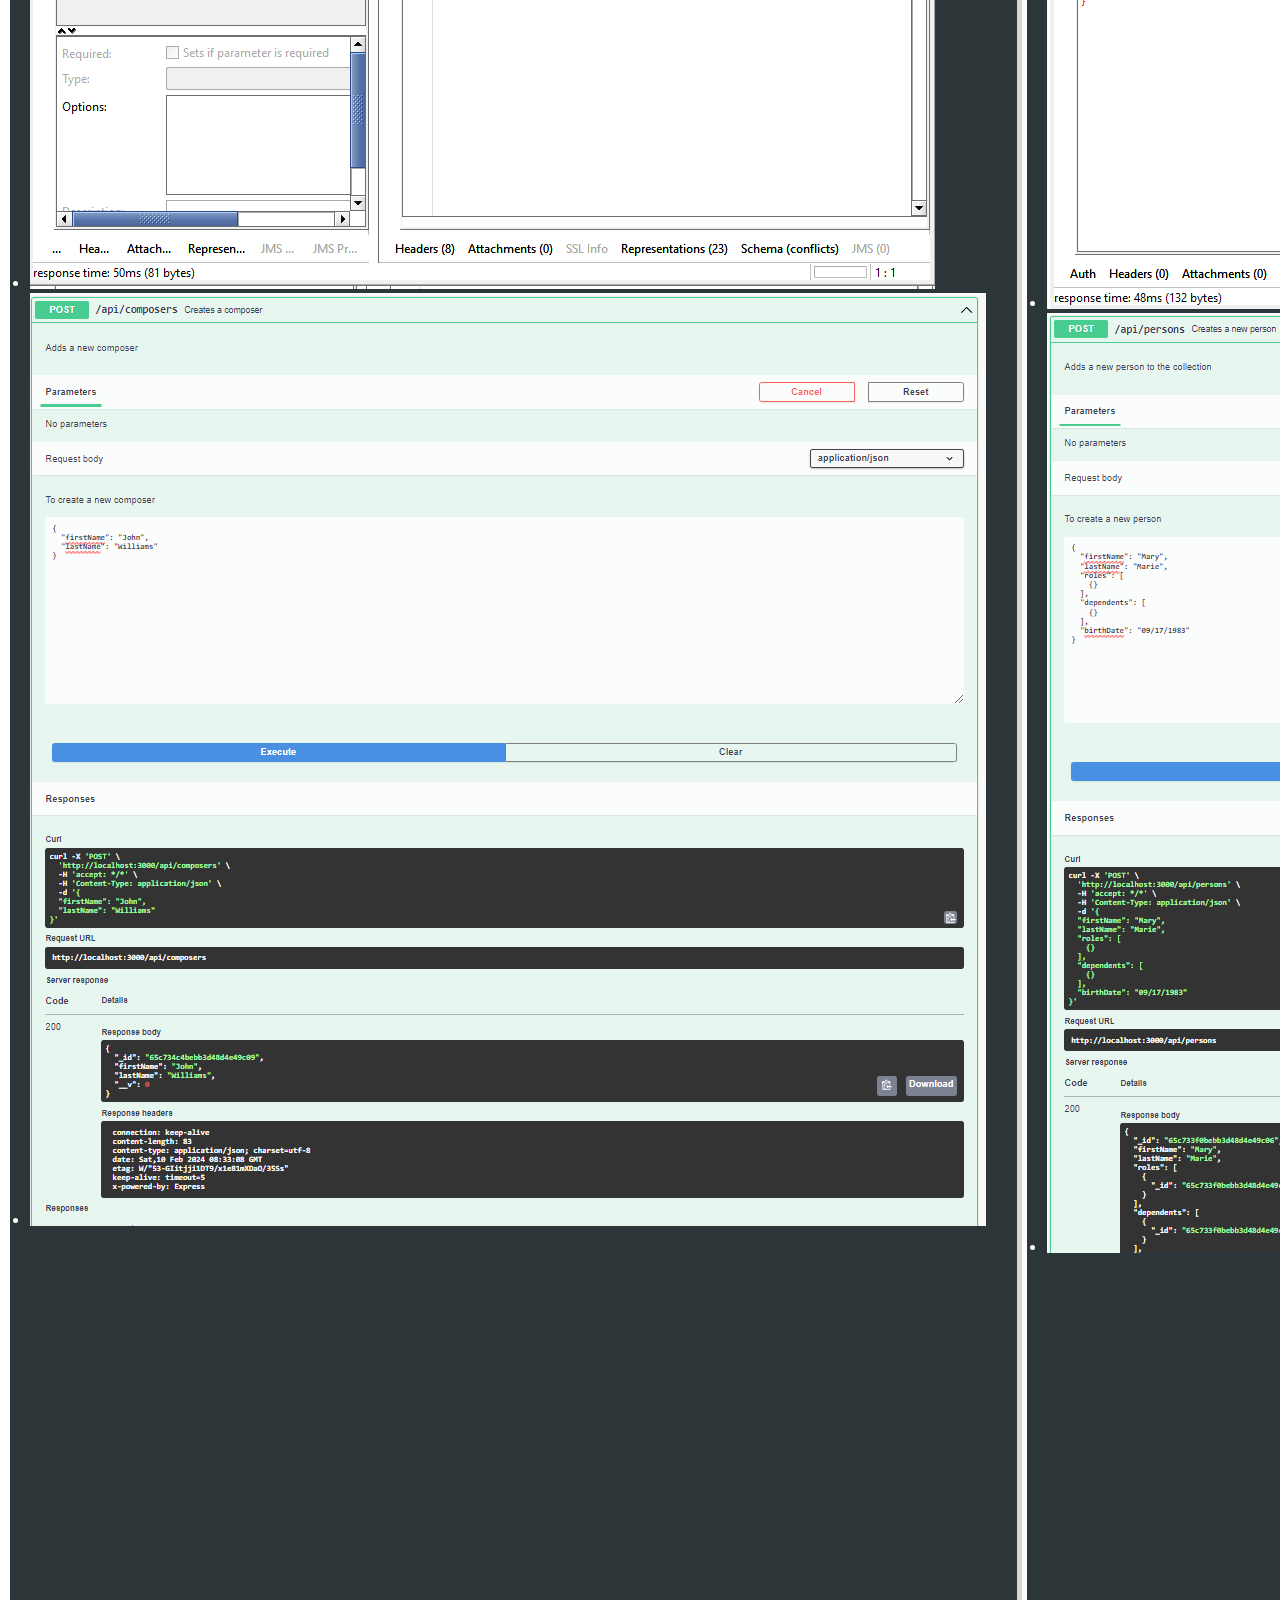
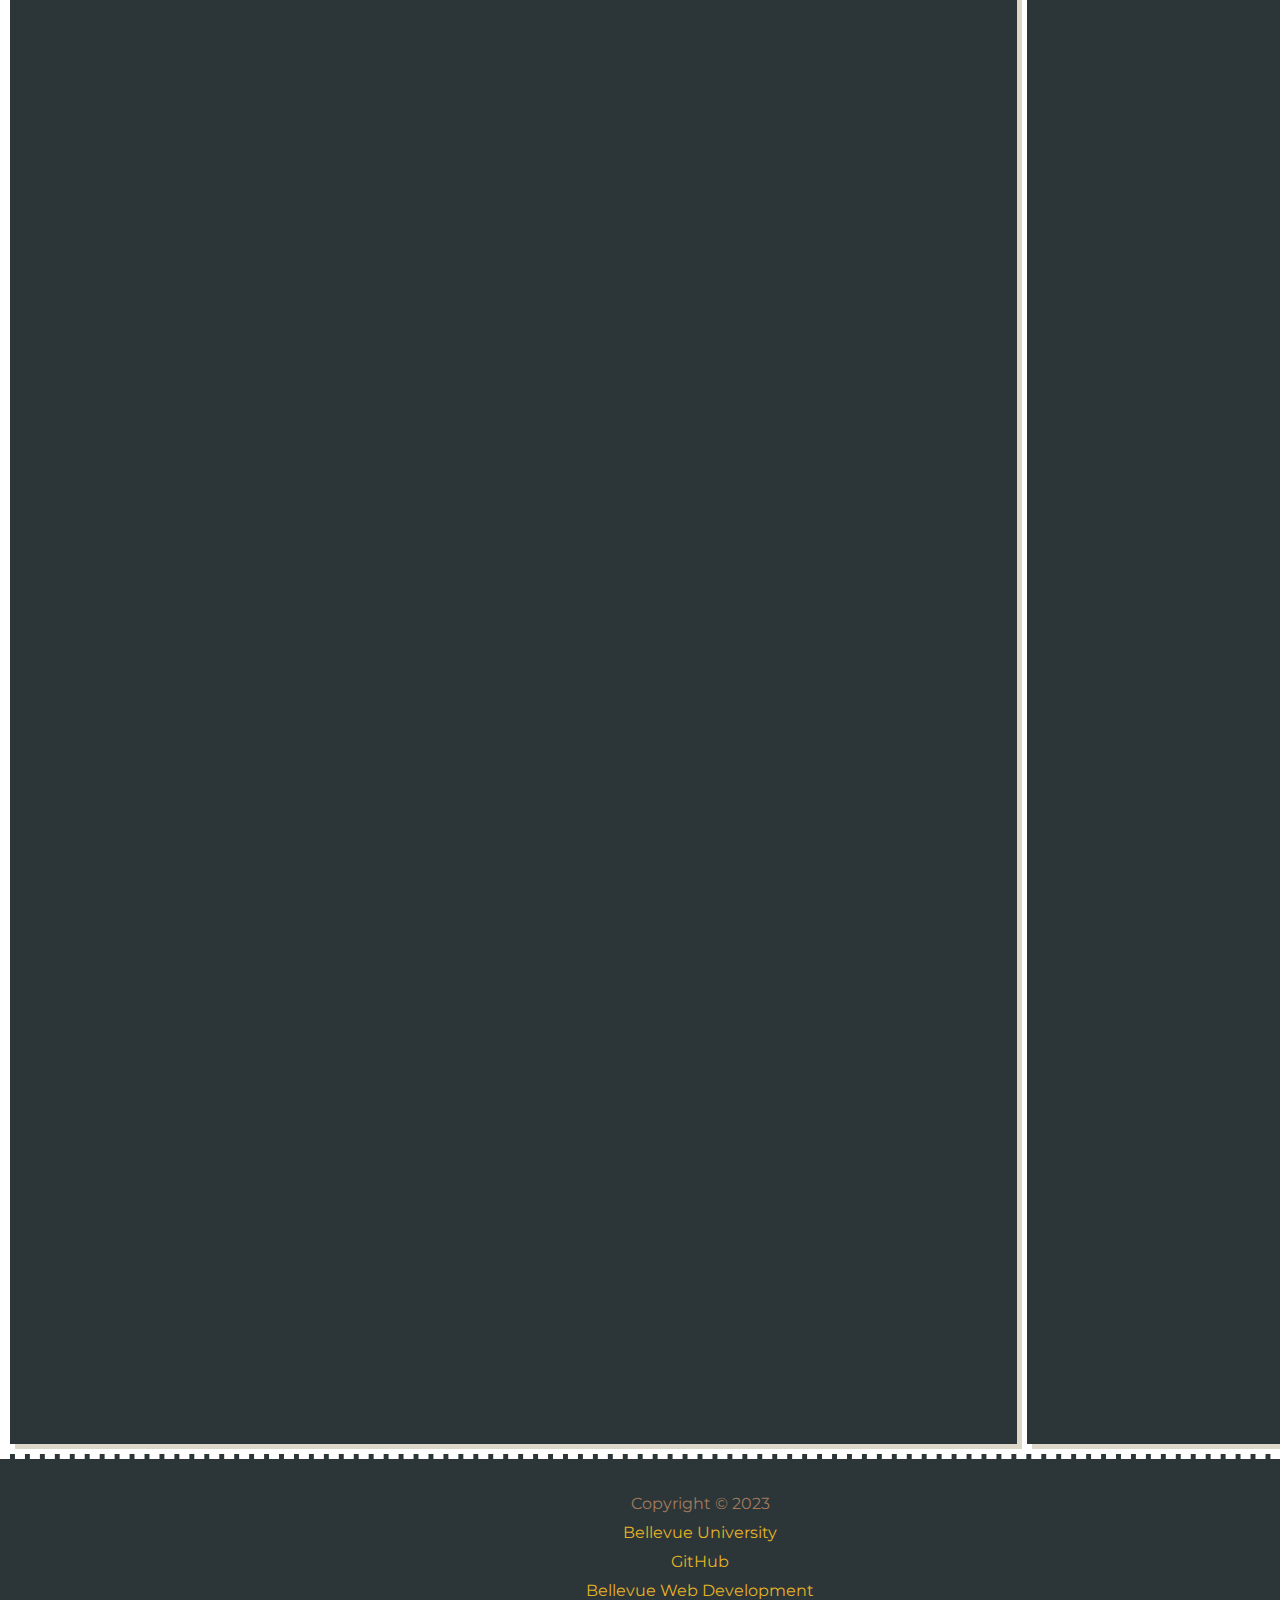
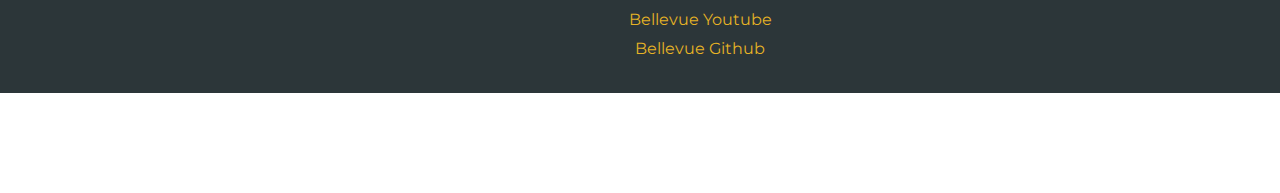
==== commit 0da077b3: "Changes" ====
--- a/personal-portfolio/api.html
+++ b/personal-portfolio/api.html
@@ -67,9 +67,8 @@
       </div>
       
       
-</div><footer-component></footer-component>
-    </div>
-  </div>
+  </div><footer-component></footer-component>
+</div>
 
 </body>
 </html>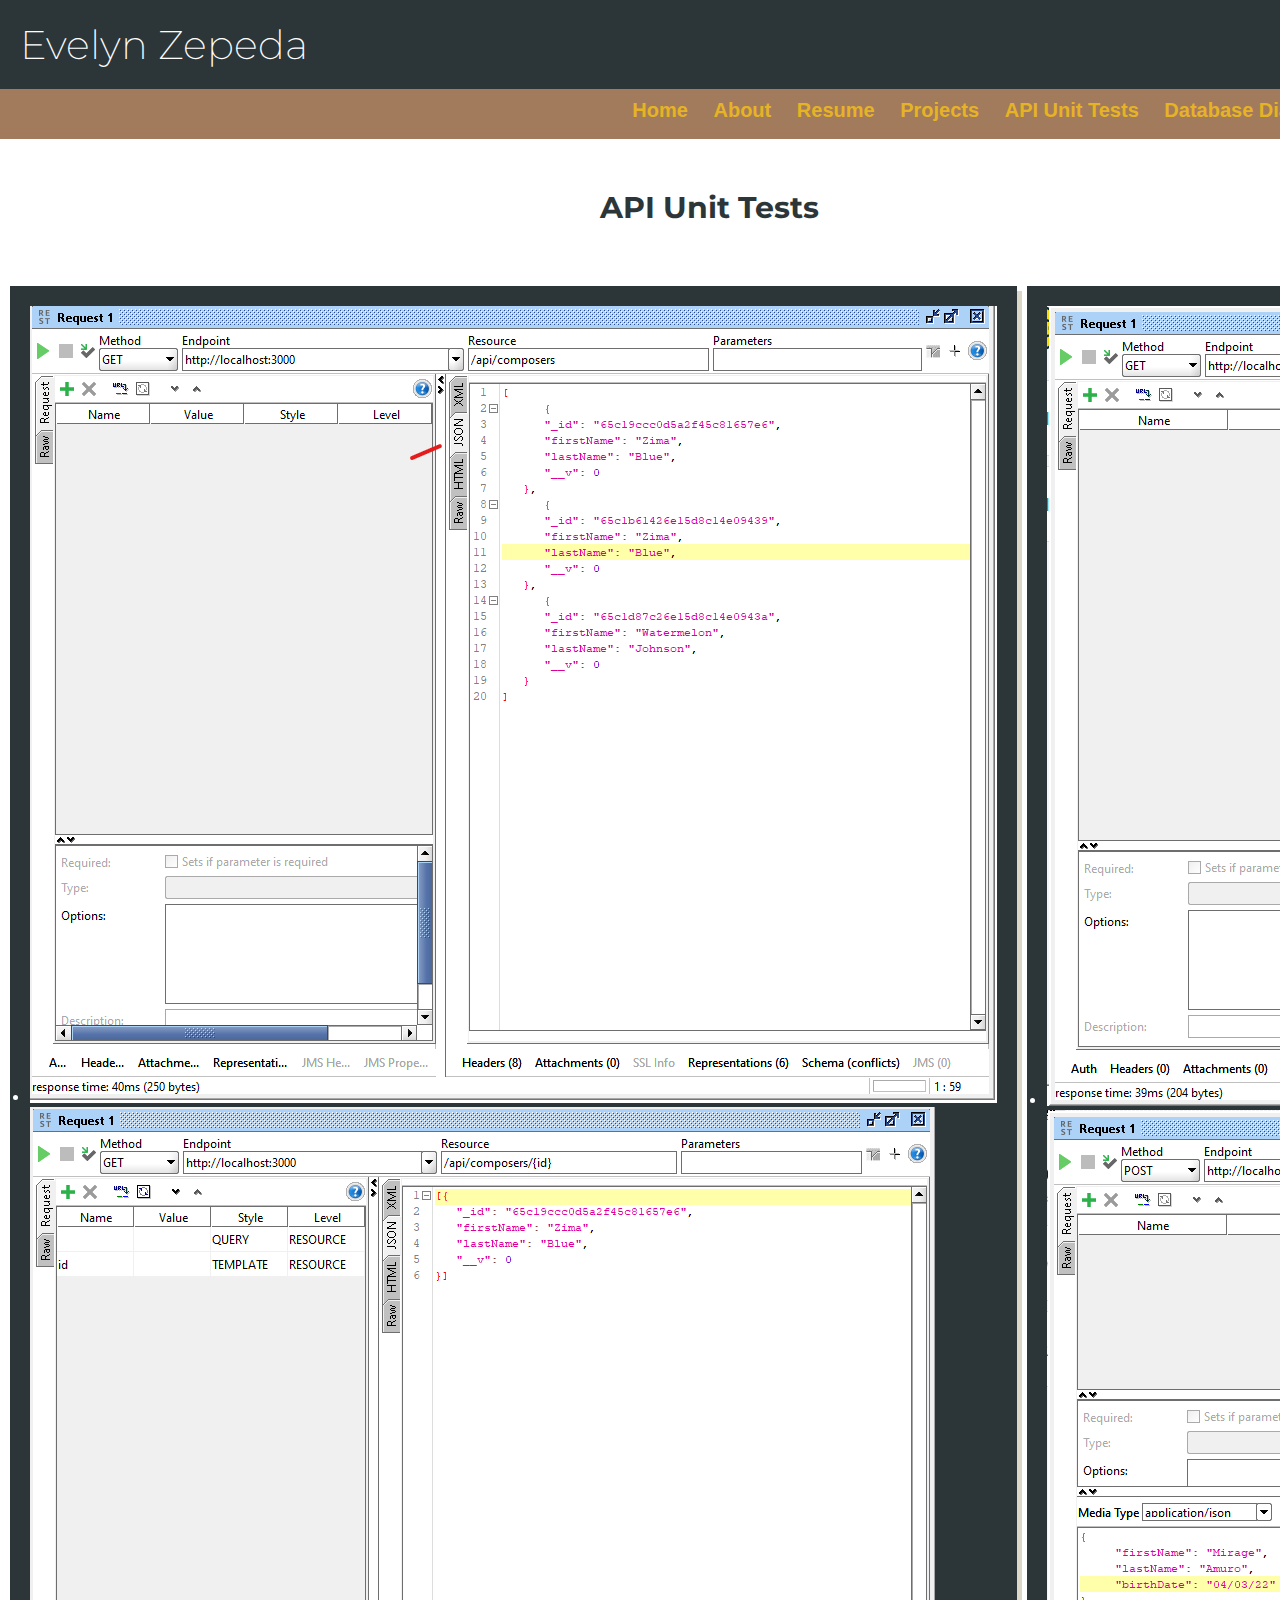
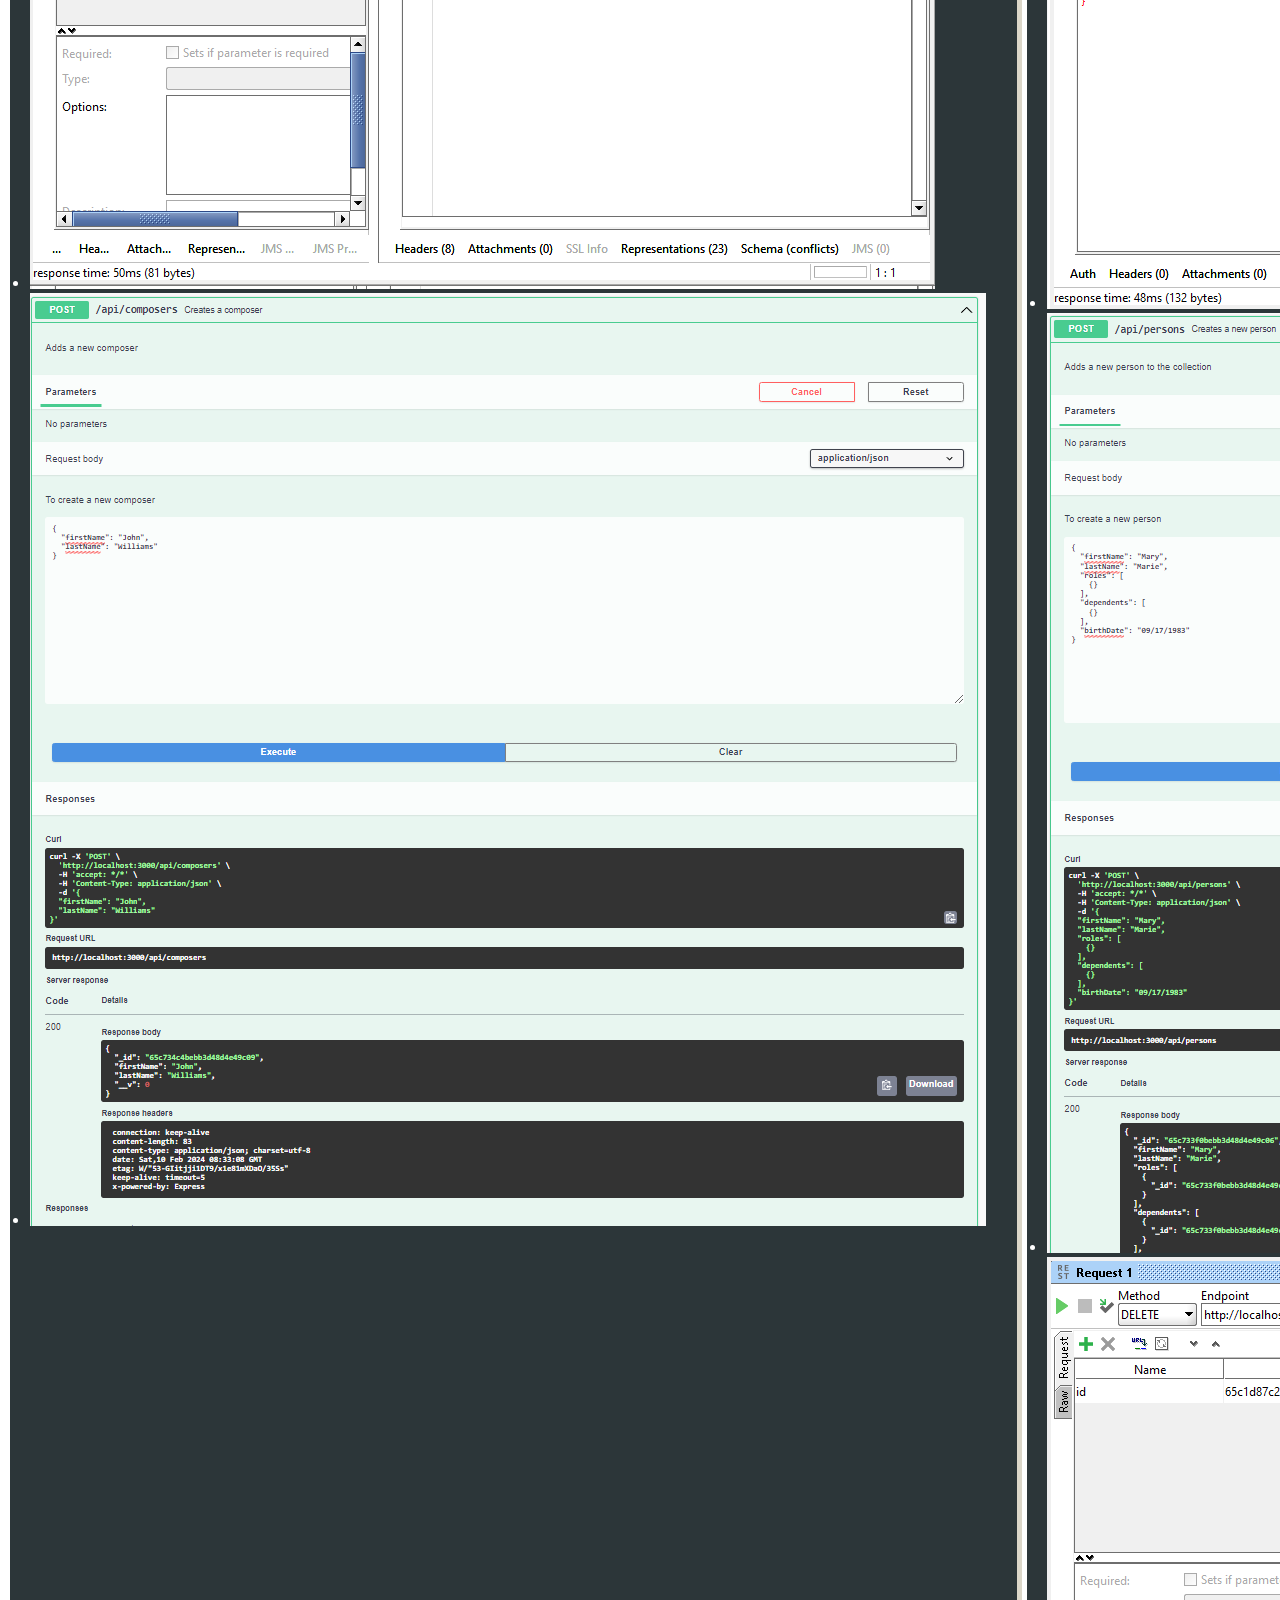
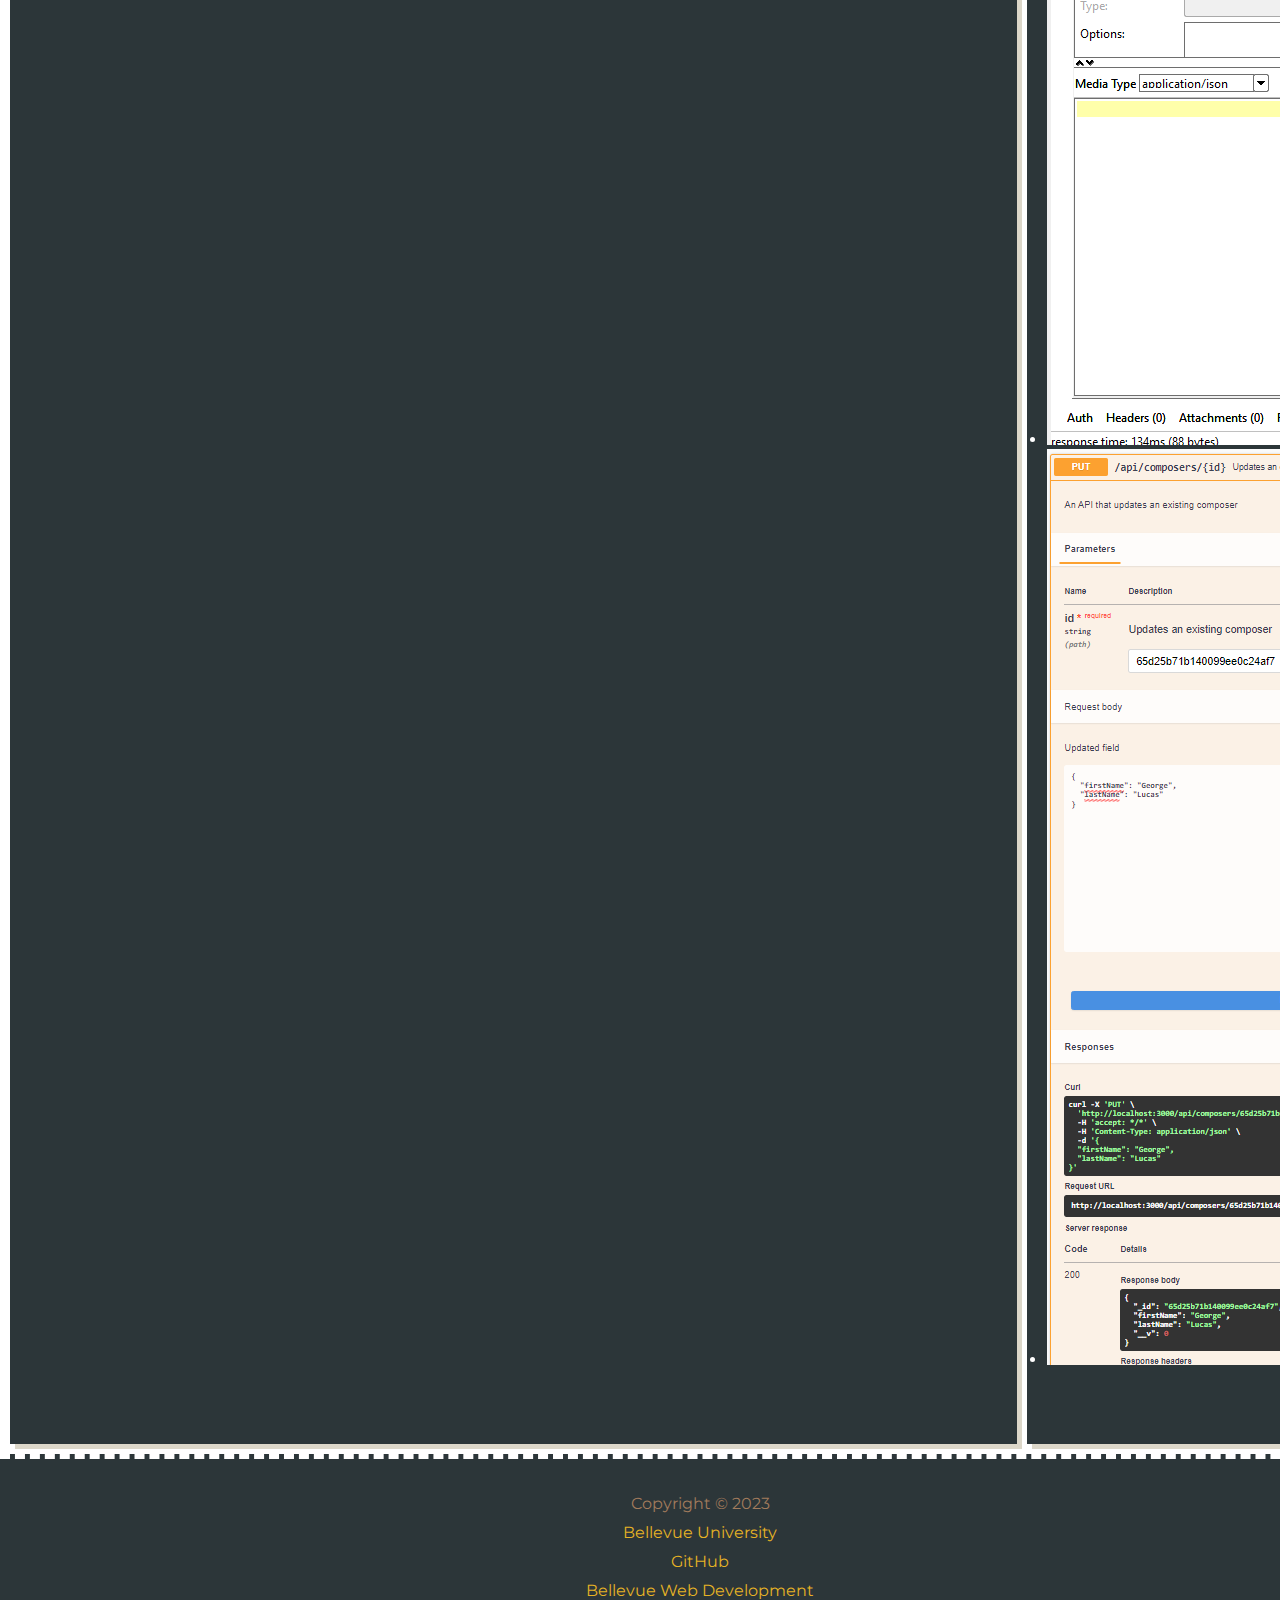
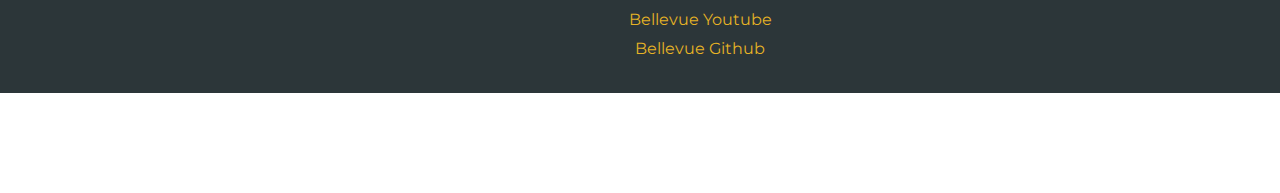
==== commit bd71901d: "Adding API Images" ====
--- a/personal-portfolio/api.html
+++ b/personal-portfolio/api.html
@@ -48,6 +48,12 @@
         <div>
           <p><li><img src="images/persons-get-swaggerui.png"> </p></li>
         </div>
+        <div>
+          <p><li><img src="images/deleteComposerById-soapui.png"> </li></p>
+        </div>
+        <div>
+          <p><li><img src="images/updateComposerById-swagger.png"></li></p>
+        </div>
       </div>
 
       <div class="api-container">
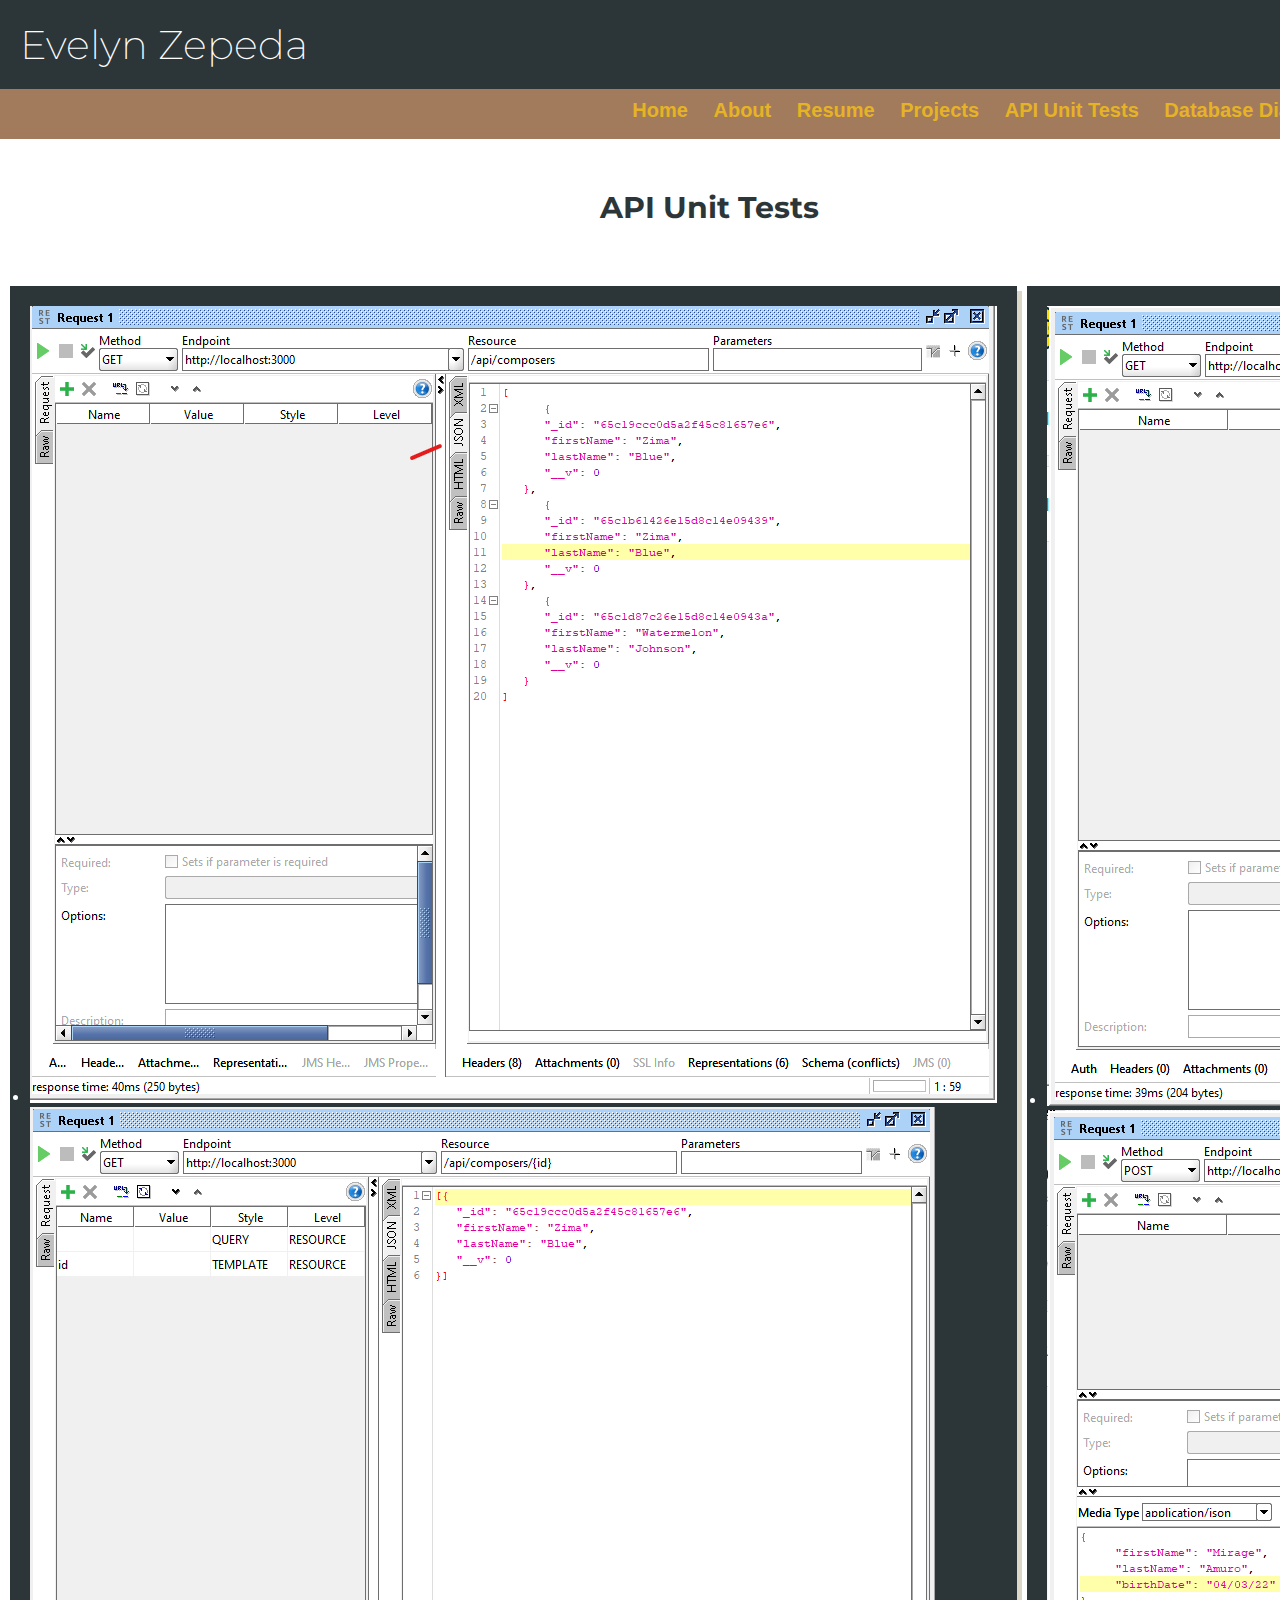
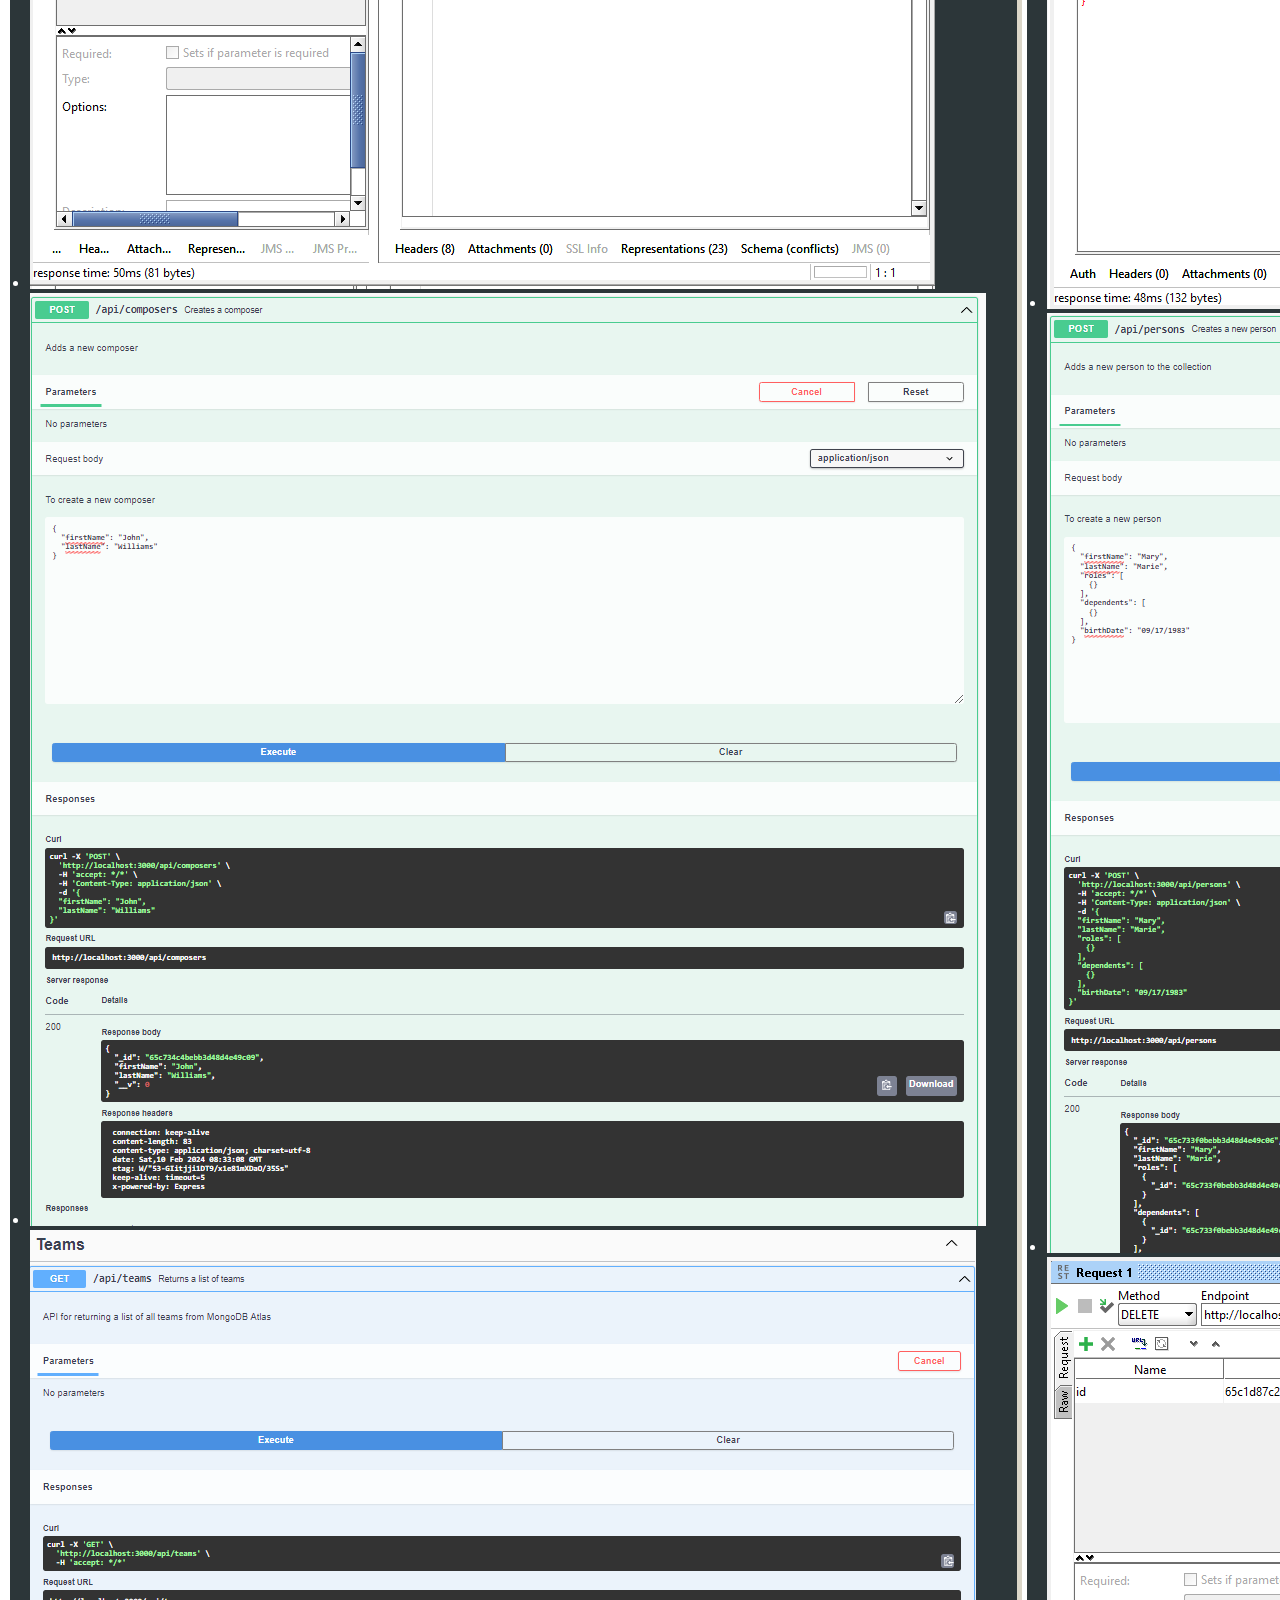
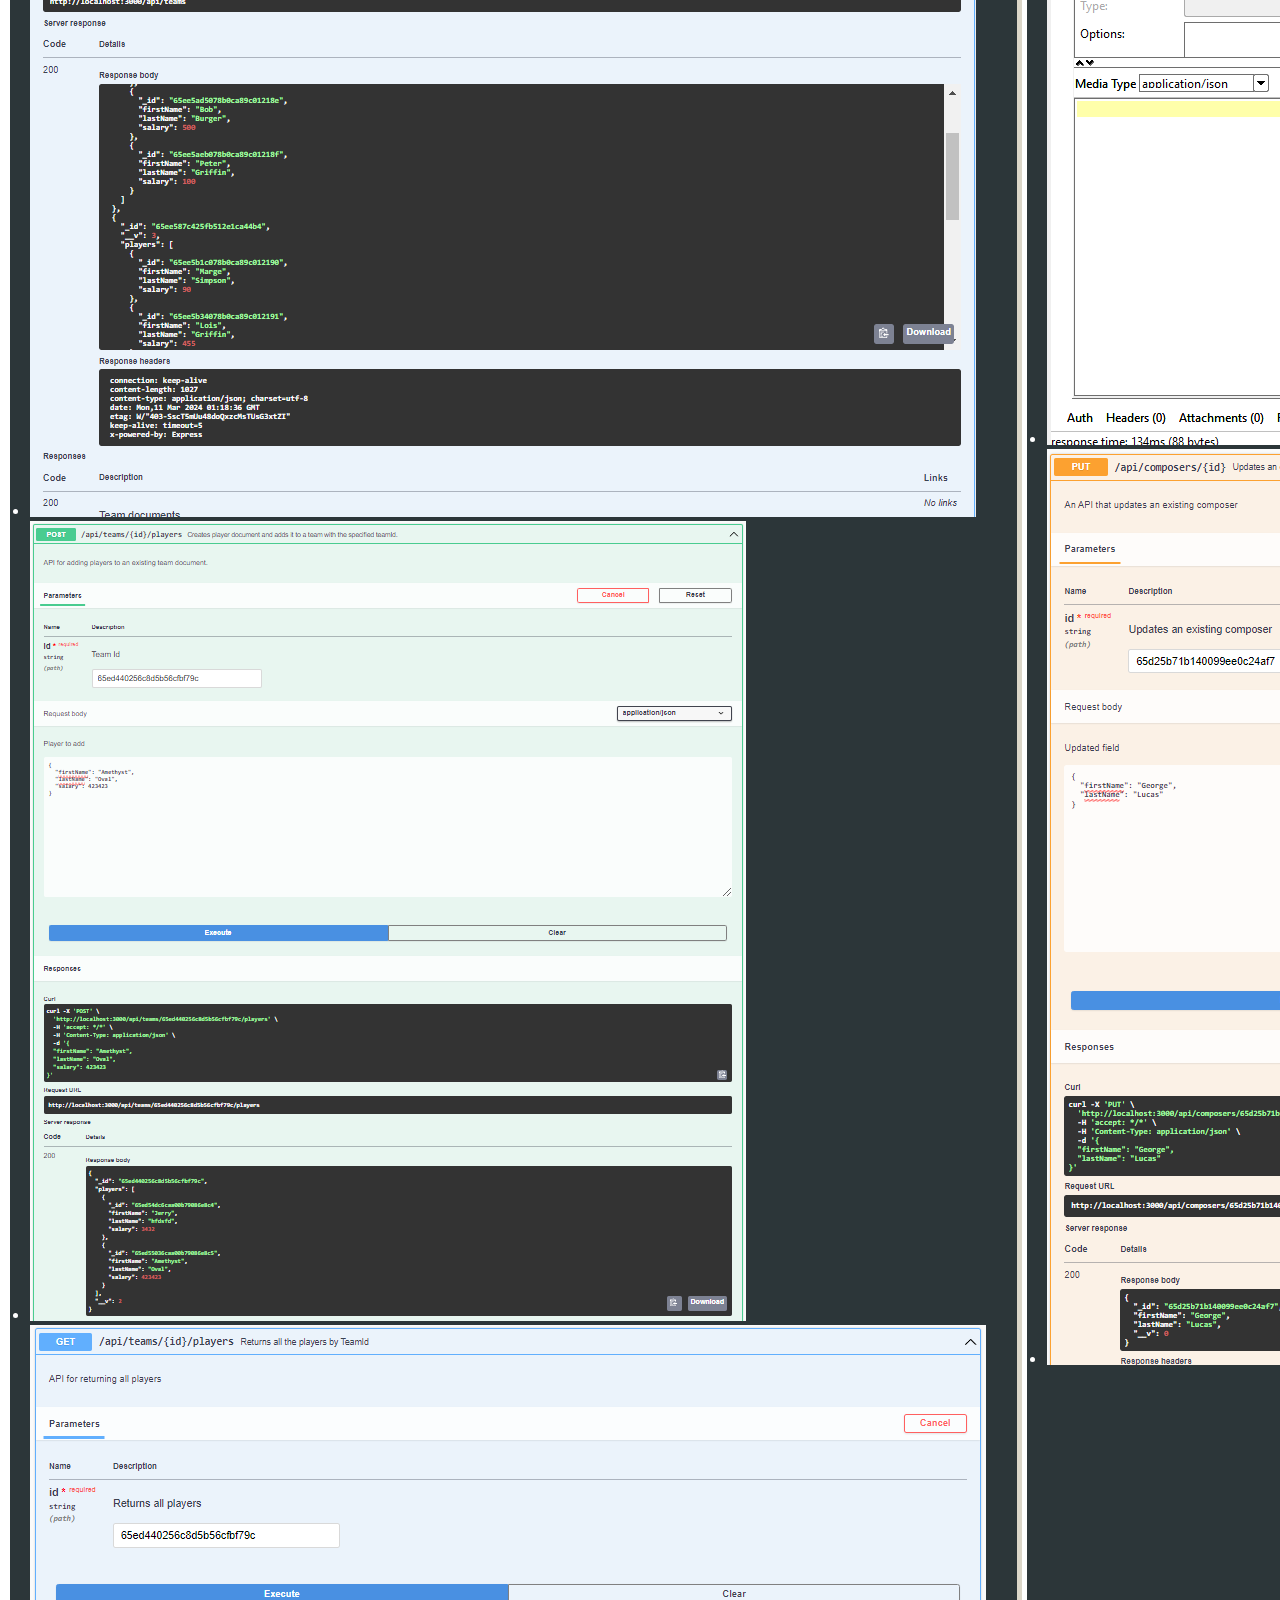
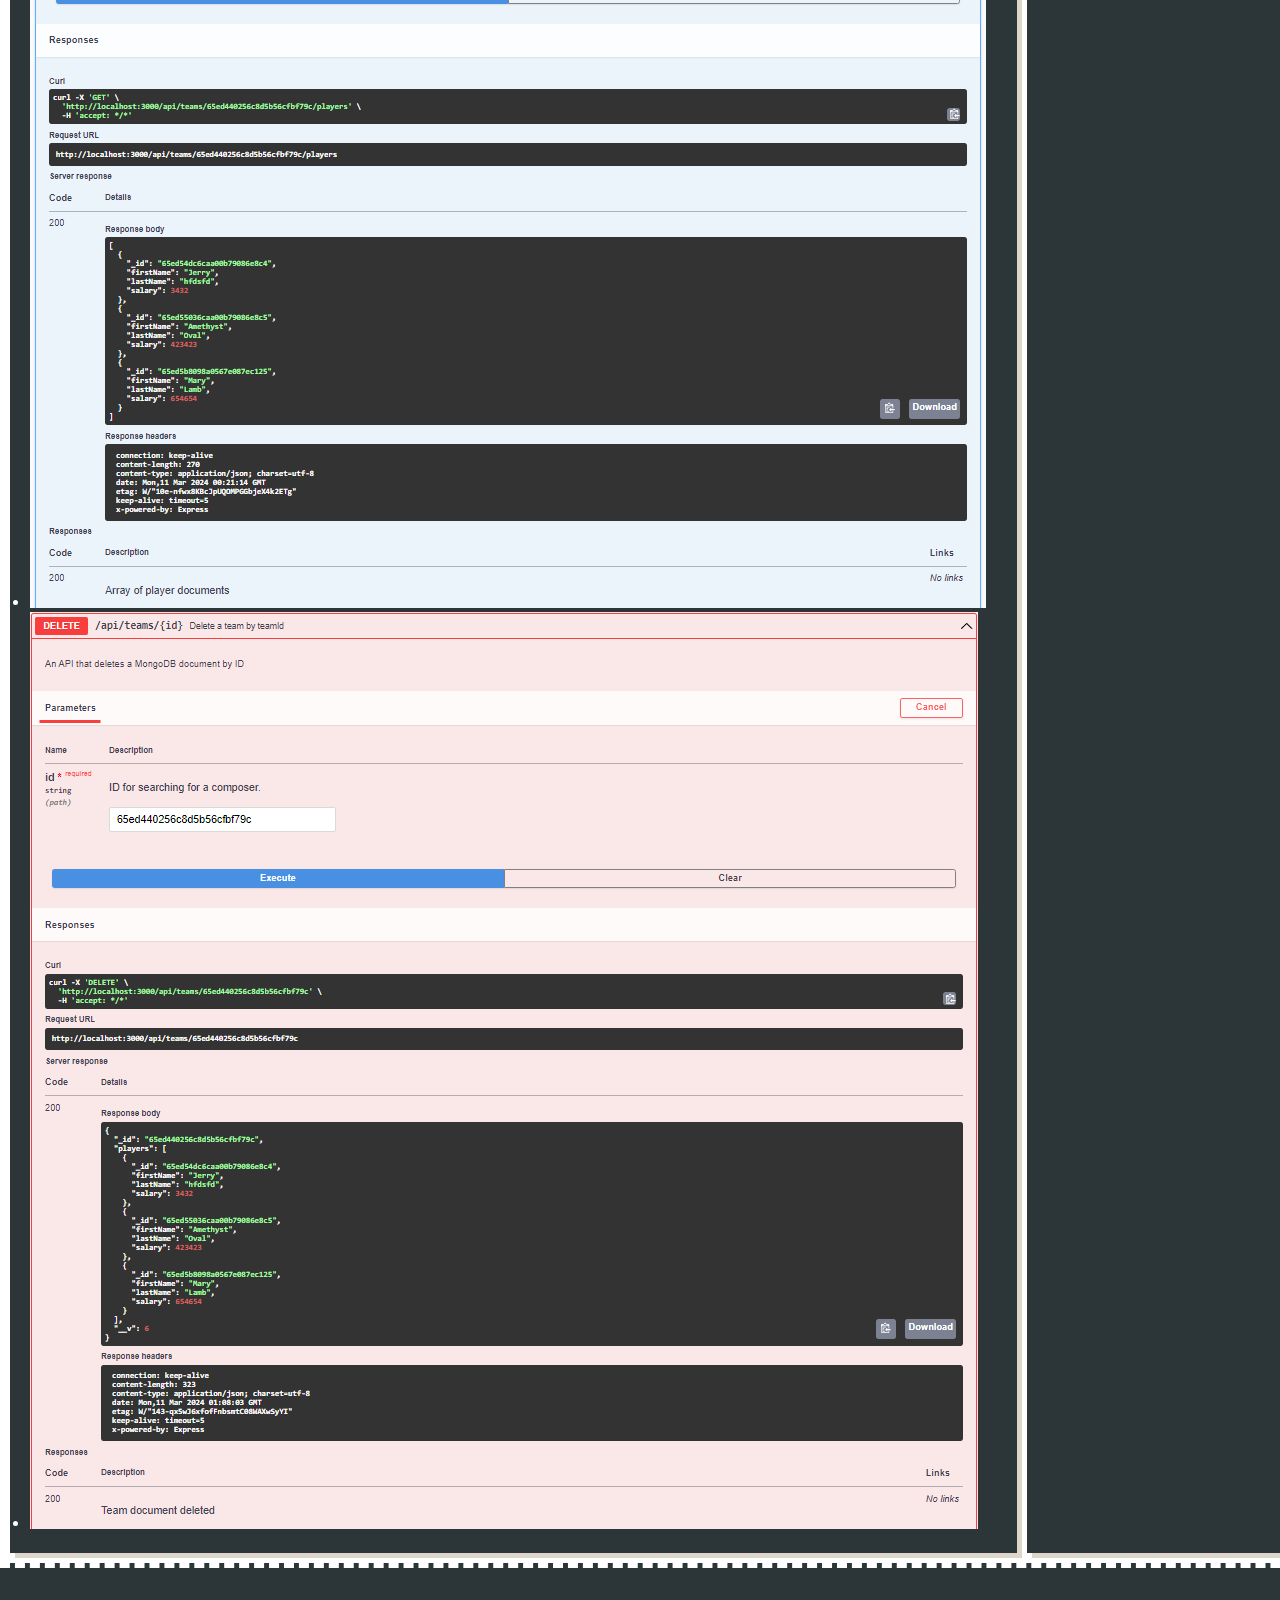
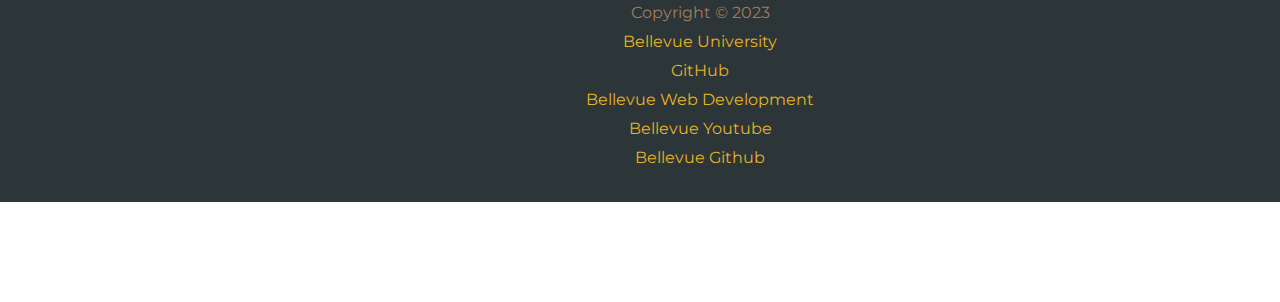
==== commit efd65e33: "Adding images" ====
--- a/personal-portfolio/api.html
+++ b/personal-portfolio/api.html
@@ -36,6 +36,18 @@
         </div>
         <div>
           <p><li><img src="images/post-api-unit-test-swagger.png"> </p></li>
+        </div>
+        <div>
+          <p><li><img src="images/findAllTeams-SwaggerUi.png"> </li></p>
+        </div>
+        <div>
+          <p><li><img src="images/addPlayerstoTeam-swaggerui.png"> </li></p>
+        </div>
+        <div>
+          <p><li><img src="images/findAllPlayersbyTeamId-SwaggerUi.png"> </li></p>
+        </div>
+        <div>
+          <p><li><img src="images/deleteTeamById-SwaggerUi.png"> </li></p>
         </div>
       </div>
     
